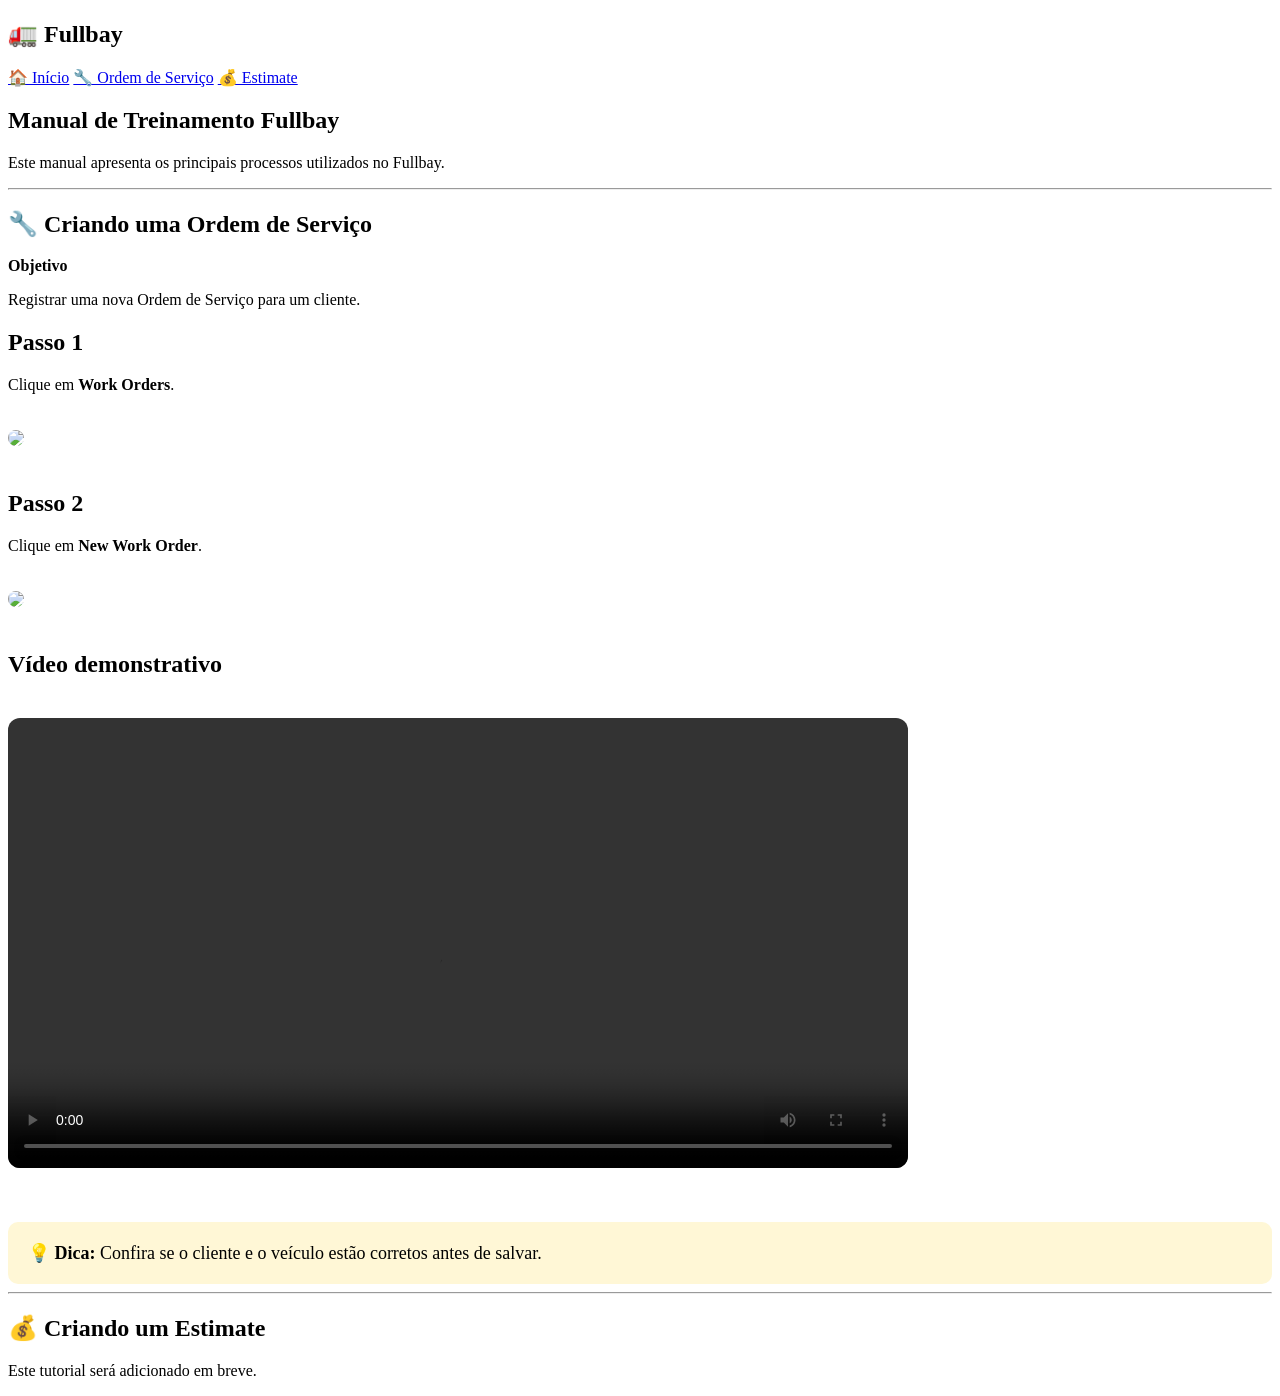
==== index.html @ 54d068c8 "Update index.html teste-gif" ====
<!DOCTYPE html>
<html lang="pt-BR">

<head>

    <meta charset="UTF-8">
    <meta name="viewport" content="width=device-width, initial-scale=1.0">

    <title>Manual Fullbay</title>

    <link rel="stylesheet" href="css/style.css">

</head>

<body>

    <aside class="sidebar">

        <h2>🚛 Fullbay</h2>

        <nav>

            <a href="#inicio">🏠 Início</a>

            <a href="#ordem-servico">🔧 Ordem de Serviço</a>

            <a href="#estimate">💰 Estimate</a>

        </nav>

    </aside>


    <main>

        <section id="inicio">

            <h1>Manual de Treinamento Fullbay</h1>

            <p>
                Este manual apresenta os principais processos utilizados no Fullbay.
            </p>

            <hr>

        </section>



        <section id="ordem-servico">

            <h1>🔧 Criando uma Ordem de Serviço</h1>

            <p><strong>Objetivo</strong></p>

            <p>
                Registrar uma nova Ordem de Serviço para um cliente.
            </p>

            <h2>Passo 1</h2>

            <p>
                Clique em <strong>Work Orders</strong>.
            </p>

            <img src="C:\Users\barba\Videos\Gravações de Tela\Gravações-Manual-FB-Estimate\29.06\Word-Order-Etapa1-Passo1.gif" class="tutorial-img">

            <h2>Passo 2</h2>

            <p>
                Clique em <strong>New Work Order</strong>.
            </p>

            <img src="imagens/new-work-order.gif" class="tutorial-img">

            <h2>Vídeo demonstrativo</h2>

            <video controls class="tutorial-video">

                <source src="videos/1.mp4" type="video/mp4">

            </video>

            <div class="tip">

                💡 <strong>Dica:</strong>

                Confira se o cliente e o veículo estão corretos antes de salvar.

            </div>

            <hr>

        </section>



        <section id="estimate">

            <h1>💰 Criando um Estimate</h1>

            <p>

                Este tutorial será adicionado em breve.

            </p>

        </section>

    </main>

</body>

</html>
---- css/style.css ----
.box{

background:white;

padding:20px;

border-radius:12px;

margin:20px 0;

box-shadow:0 2px 8px #ddd;

}



.tutorial-img{

max-width:900px;

width:100%;

border-radius:10px;

margin:20px 0;

}



.tip{

background:#fff7d6;

padding:20px;

border-radius:10px;

margin-top:30px;

font-size:18px;

}

.tutorial-video{

    width:100%;

    max-width:900px;

    border-radius:12px;

    margin:20px 0;

}
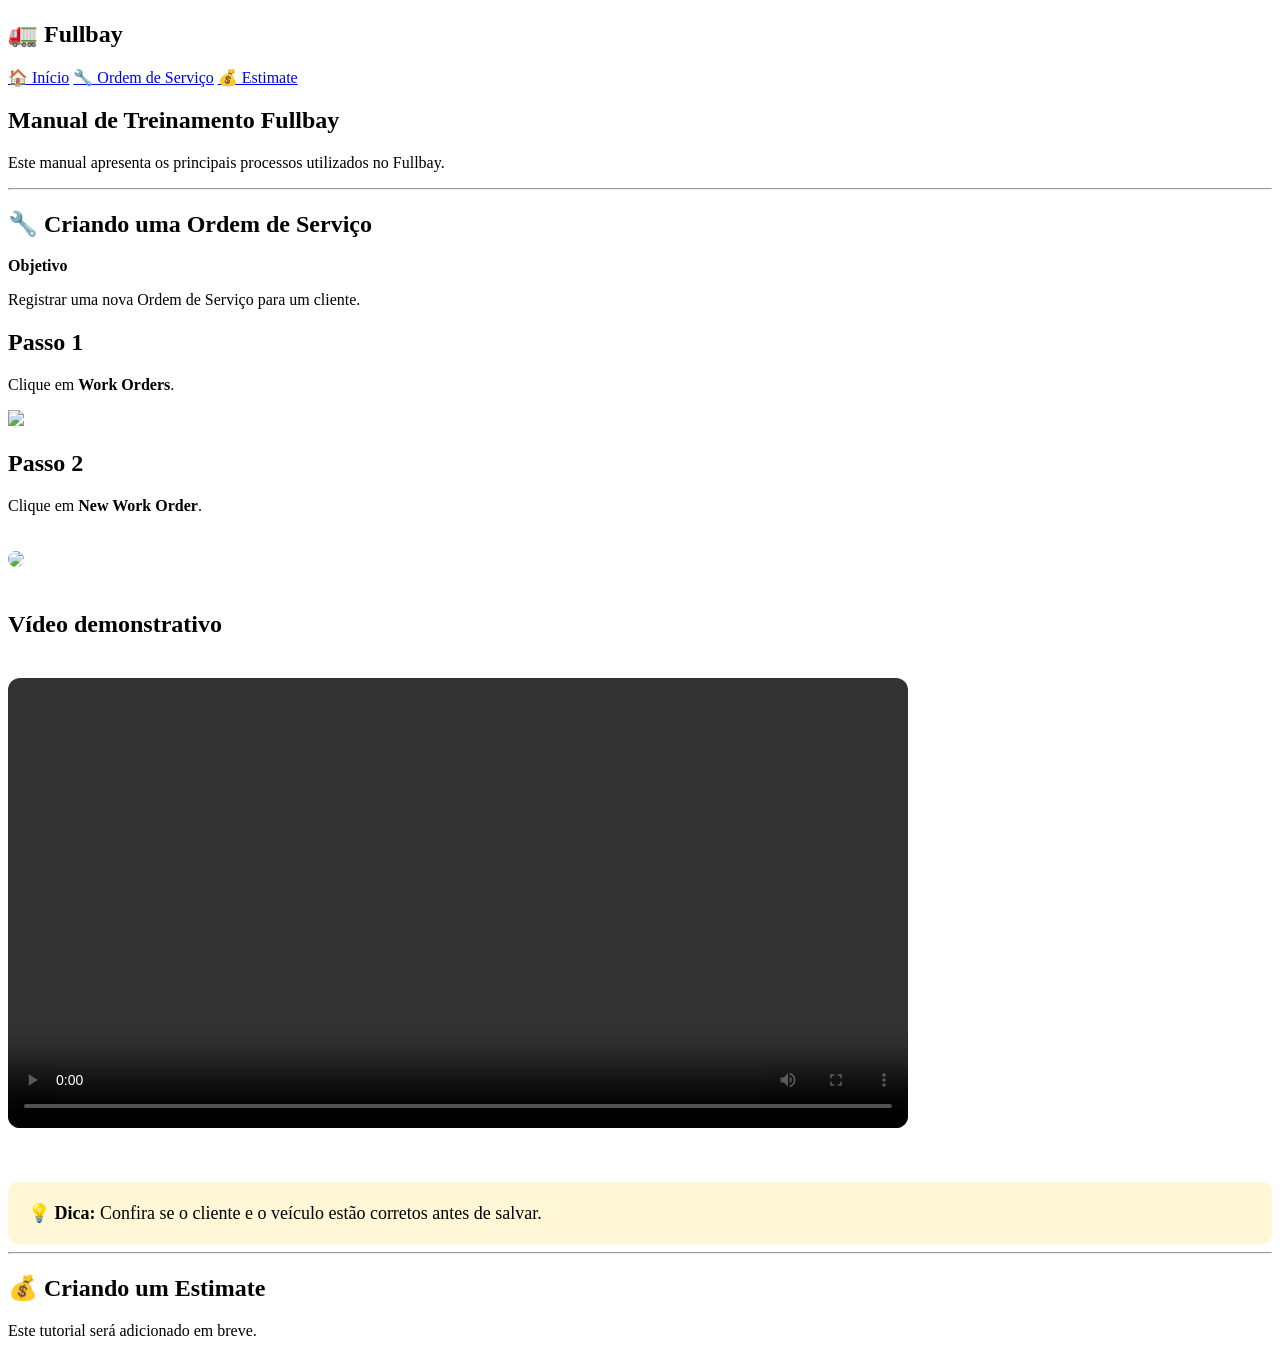
==== commit 34ffd9b0: "teste-imagem" ====
--- a/index.html
+++ b/index.html
@@ -63,7 +63,7 @@
                 Clique em <strong>Work Orders</strong>.
             </p>
 
-            <img src="C:\Users\barba\Videos\Gravações de Tela\Gravações-Manual-FB-Estimate\29.06\Word-Order-Etapa1-Passo1.gif" class="tutorial-img">
+            <img src="C:\Users\barba\OneDrive\Desktop\BRDiesel\Tutorial\manual-software\images\1.1.png">
 
             <h2>Passo 2</h2>
 
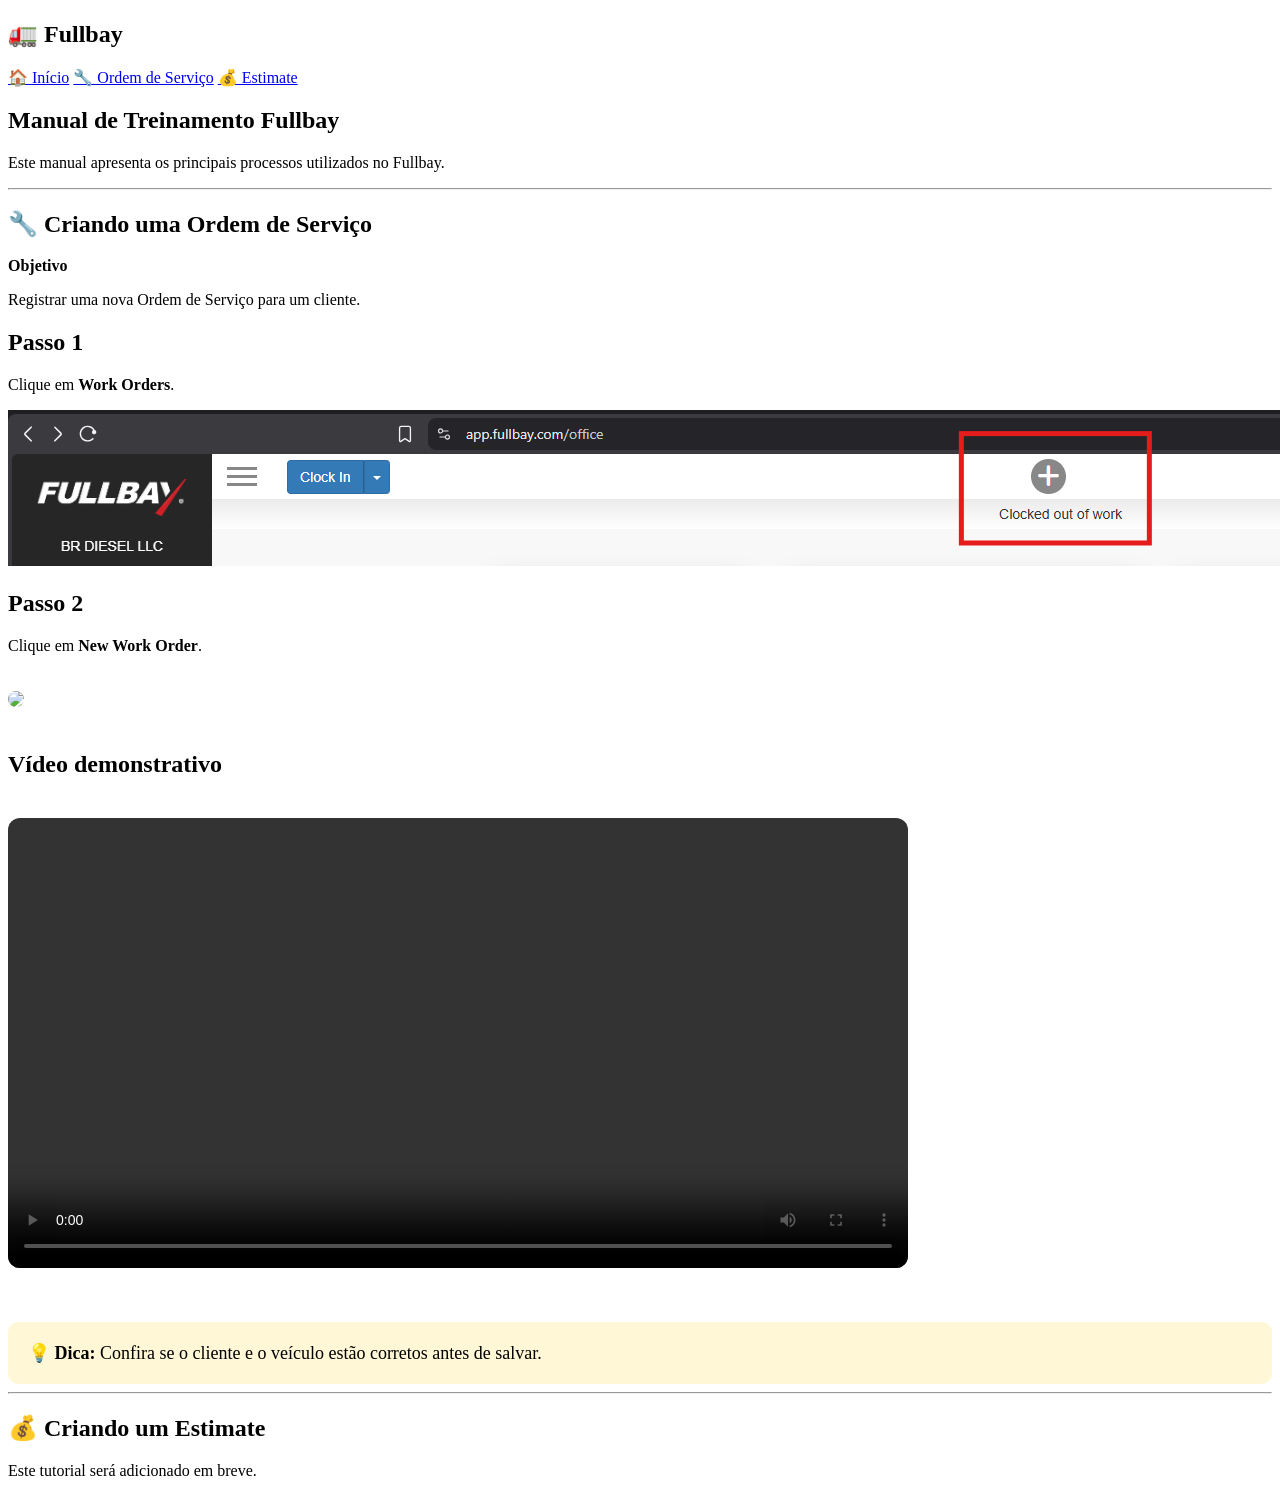
==== commit 2b9f4ec9: "Update index.html teste-print-2" ====
--- a/index.html
+++ b/index.html
@@ -63,7 +63,7 @@
                 Clique em <strong>Work Orders</strong>.
             </p>
 
-            <img src="C:\Users\barba\OneDrive\Desktop\BRDiesel\Tutorial\manual-software\images\1.1.png">
+            <img src="\images\1.1.png">
 
             <h2>Passo 2</h2>
 
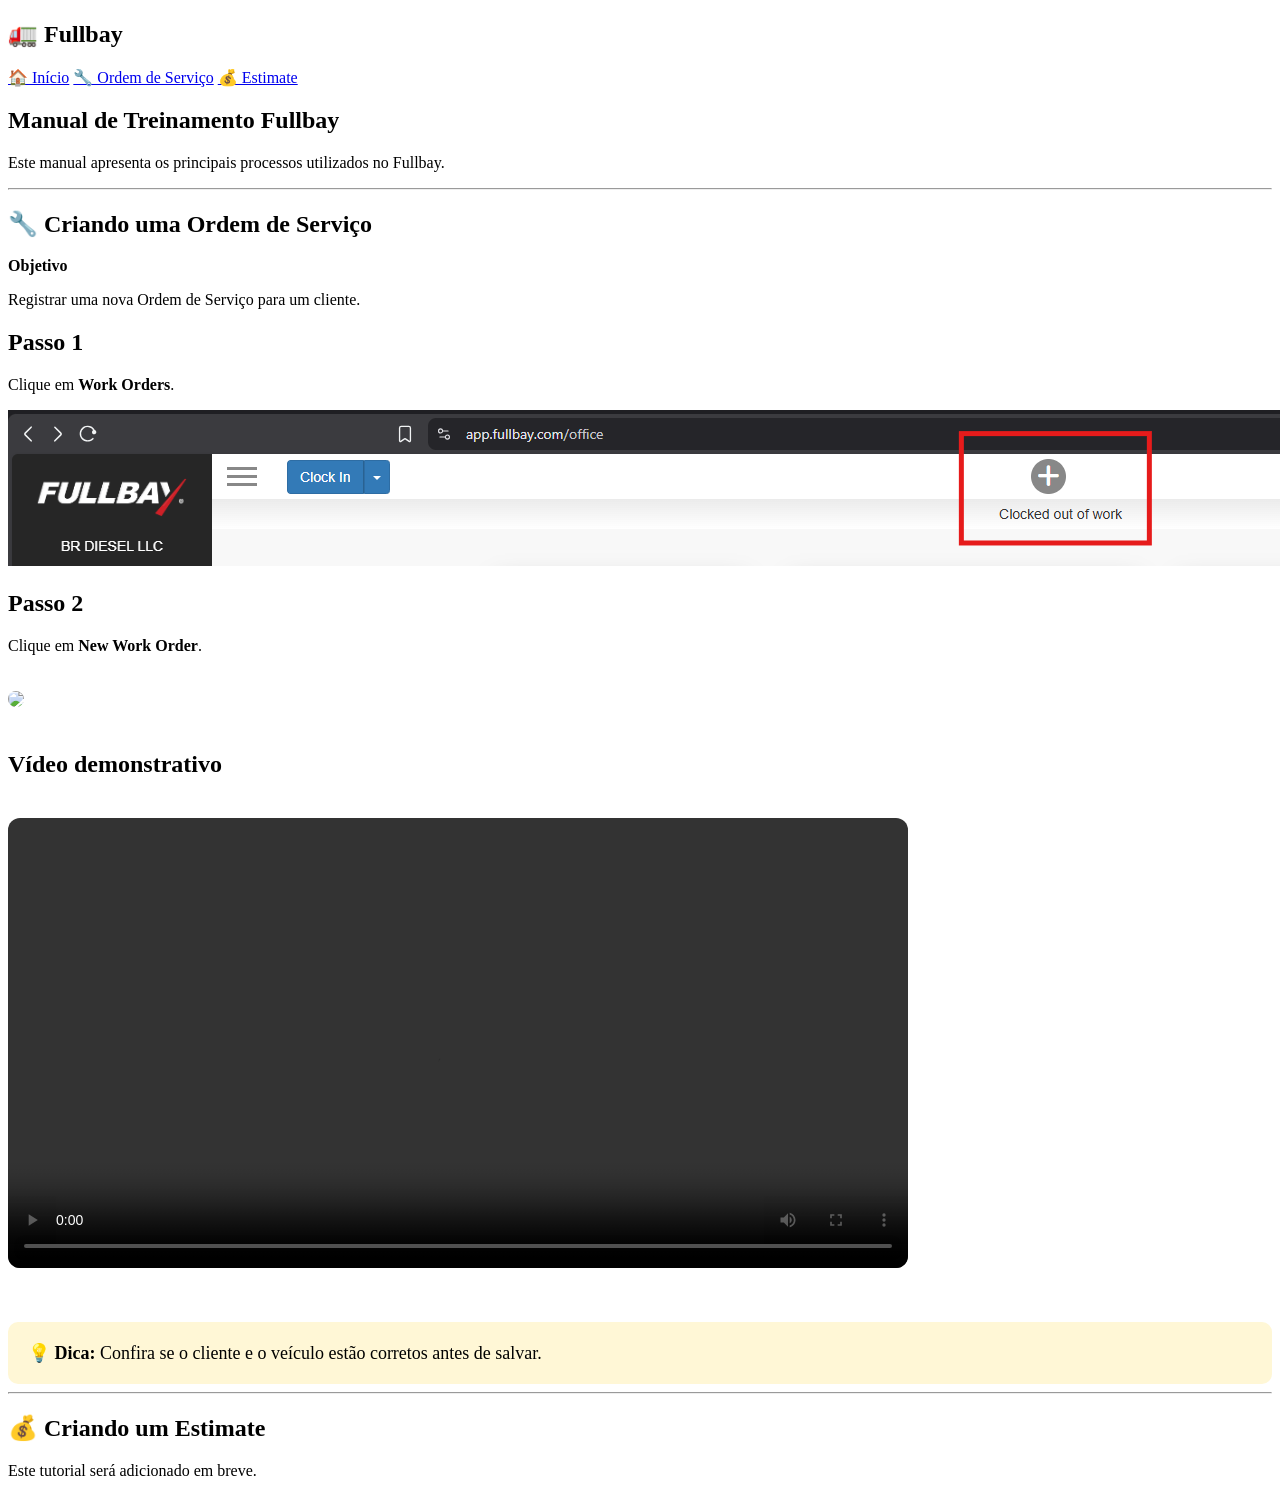
==== commit b2c984f4: "Update index.html" ====
--- a/index.html
+++ b/index.html
@@ -63,7 +63,7 @@
                 Clique em <strong>Work Orders</strong>.
             </p>
 
-            <img src="\images\1.1.png">
+            <img src="images\1.1.png">
 
             <h2>Passo 2</h2>
 
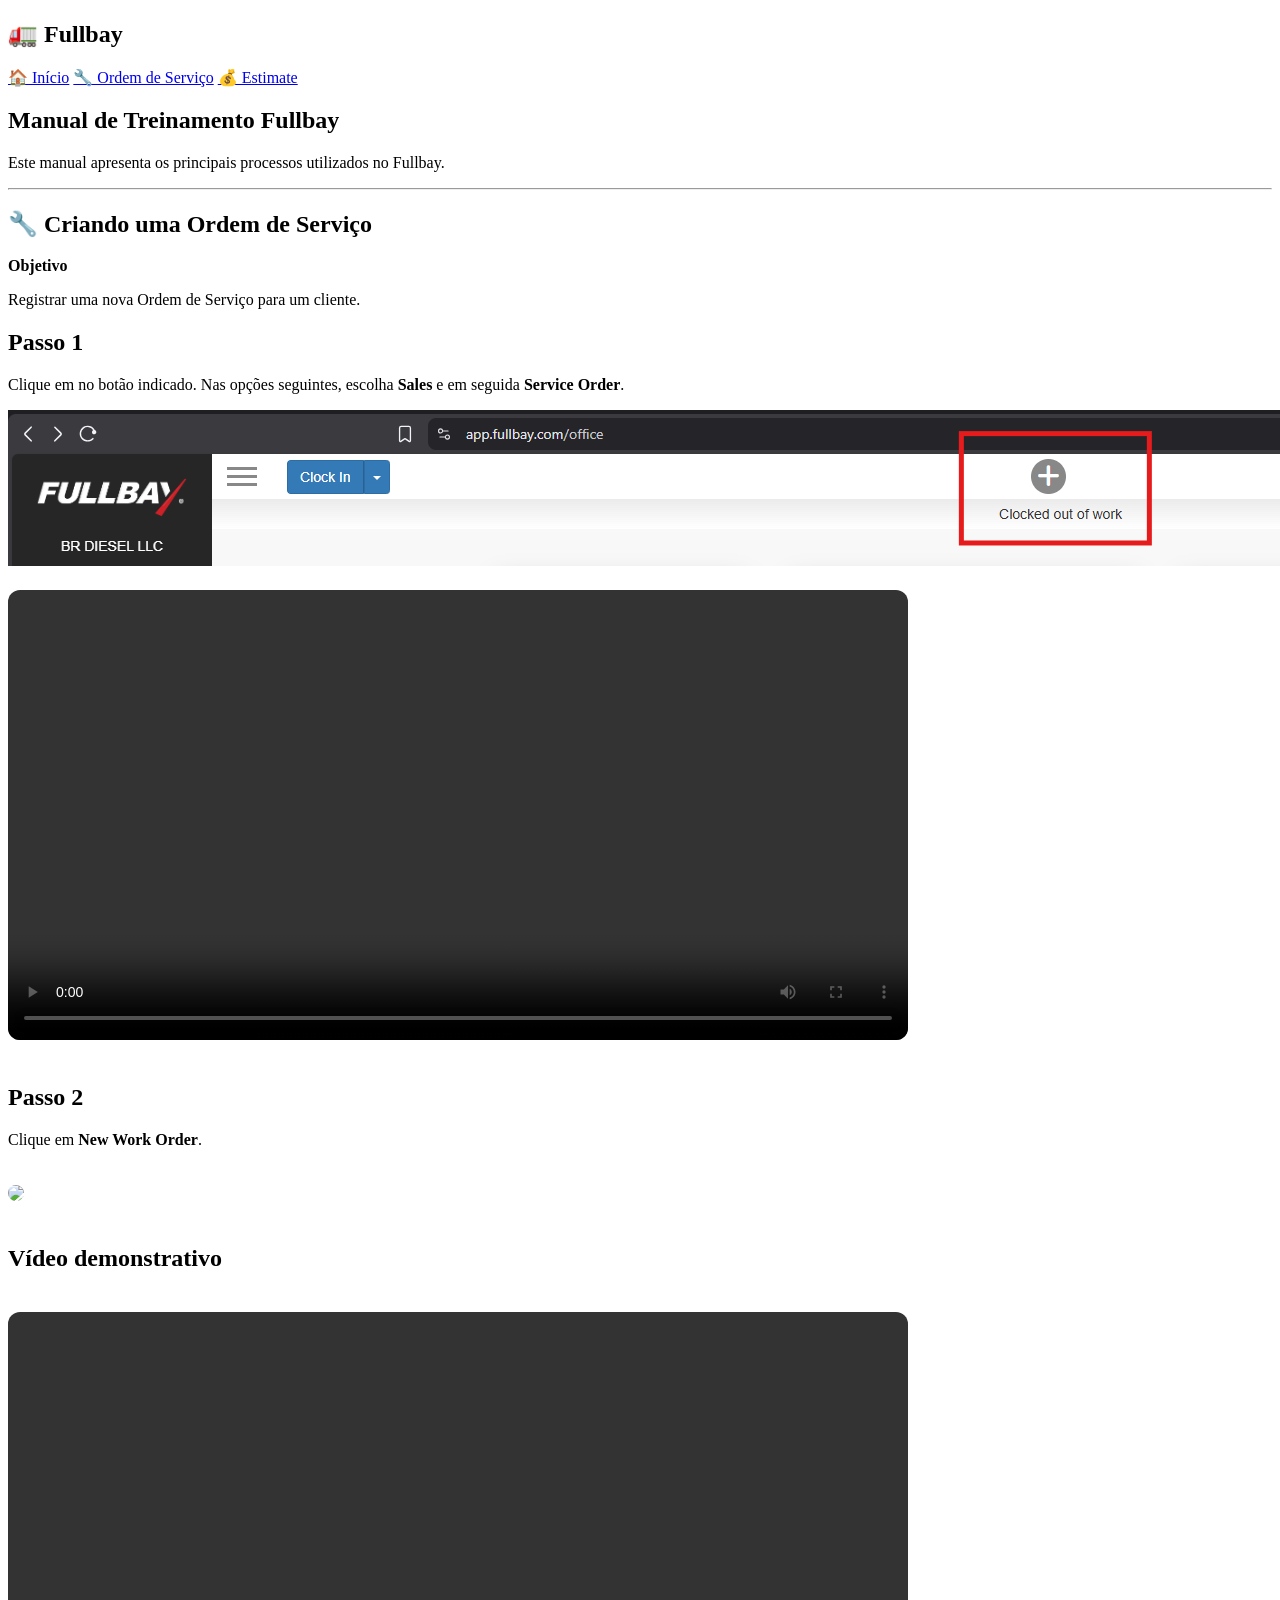
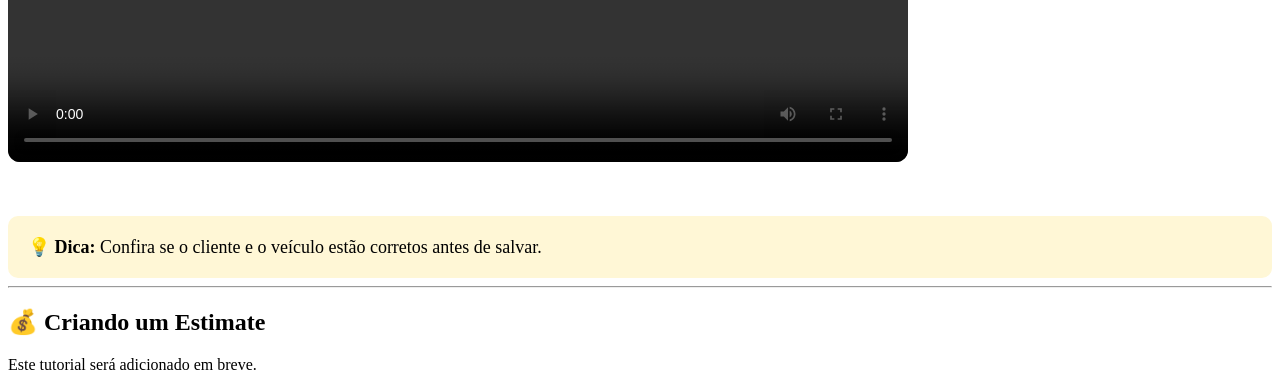
==== commit c3aa1f81: "Etapa 1 - Teste de Vídeo" ====
--- a/index.html
+++ b/index.html
@@ -60,10 +60,17 @@
             <h2>Passo 1</h2>
 
             <p>
-                Clique em <strong>Work Orders</strong>.
+                Clique em no botão indicado.
+                Nas opções seguintes, escolha <strong>Sales</strong> e em seguida <strong>Service Order</strong>.
             </p>
 
             <img src="images\1.1.png">
+            
+            <video controls class="tutorial-video">
+
+                <source src="videos/Etapa1-Passo1.mp4" type="video/mp4">
+
+            </video>
 
             <h2>Passo 2</h2>
 
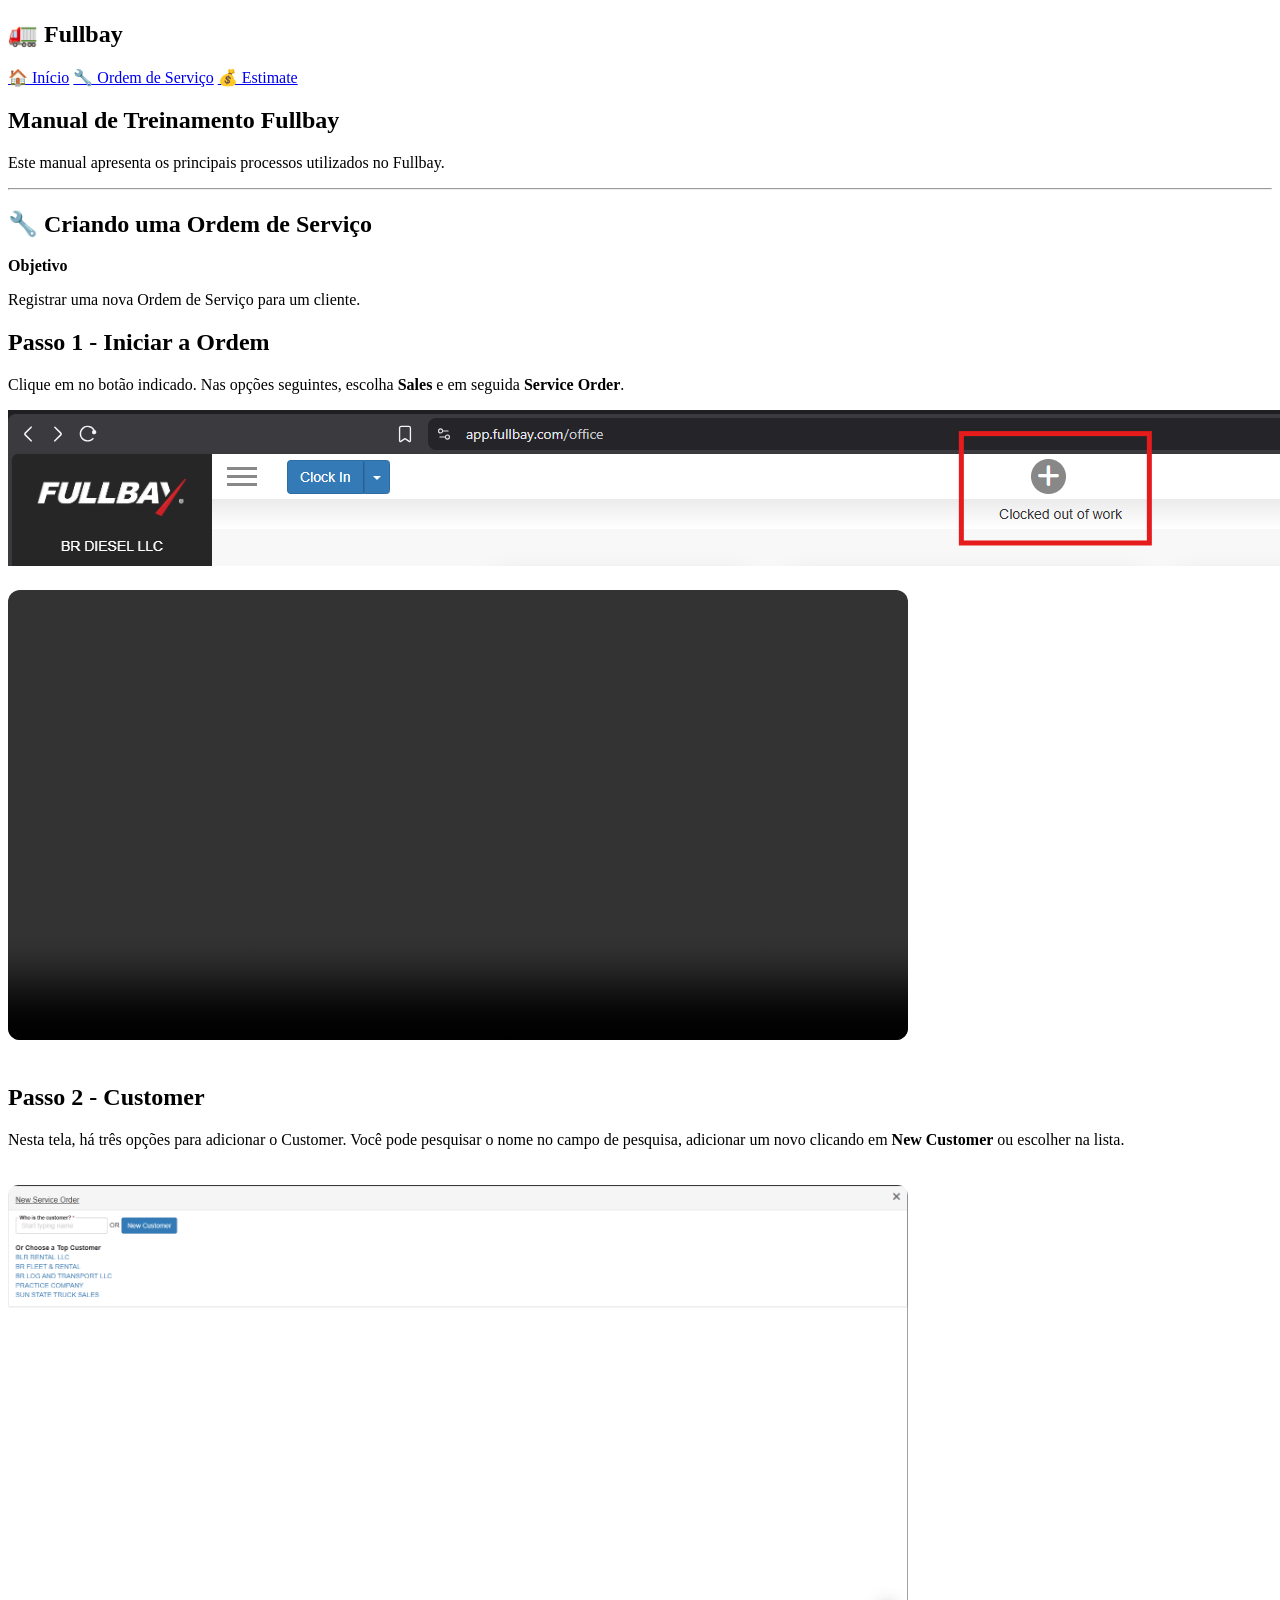
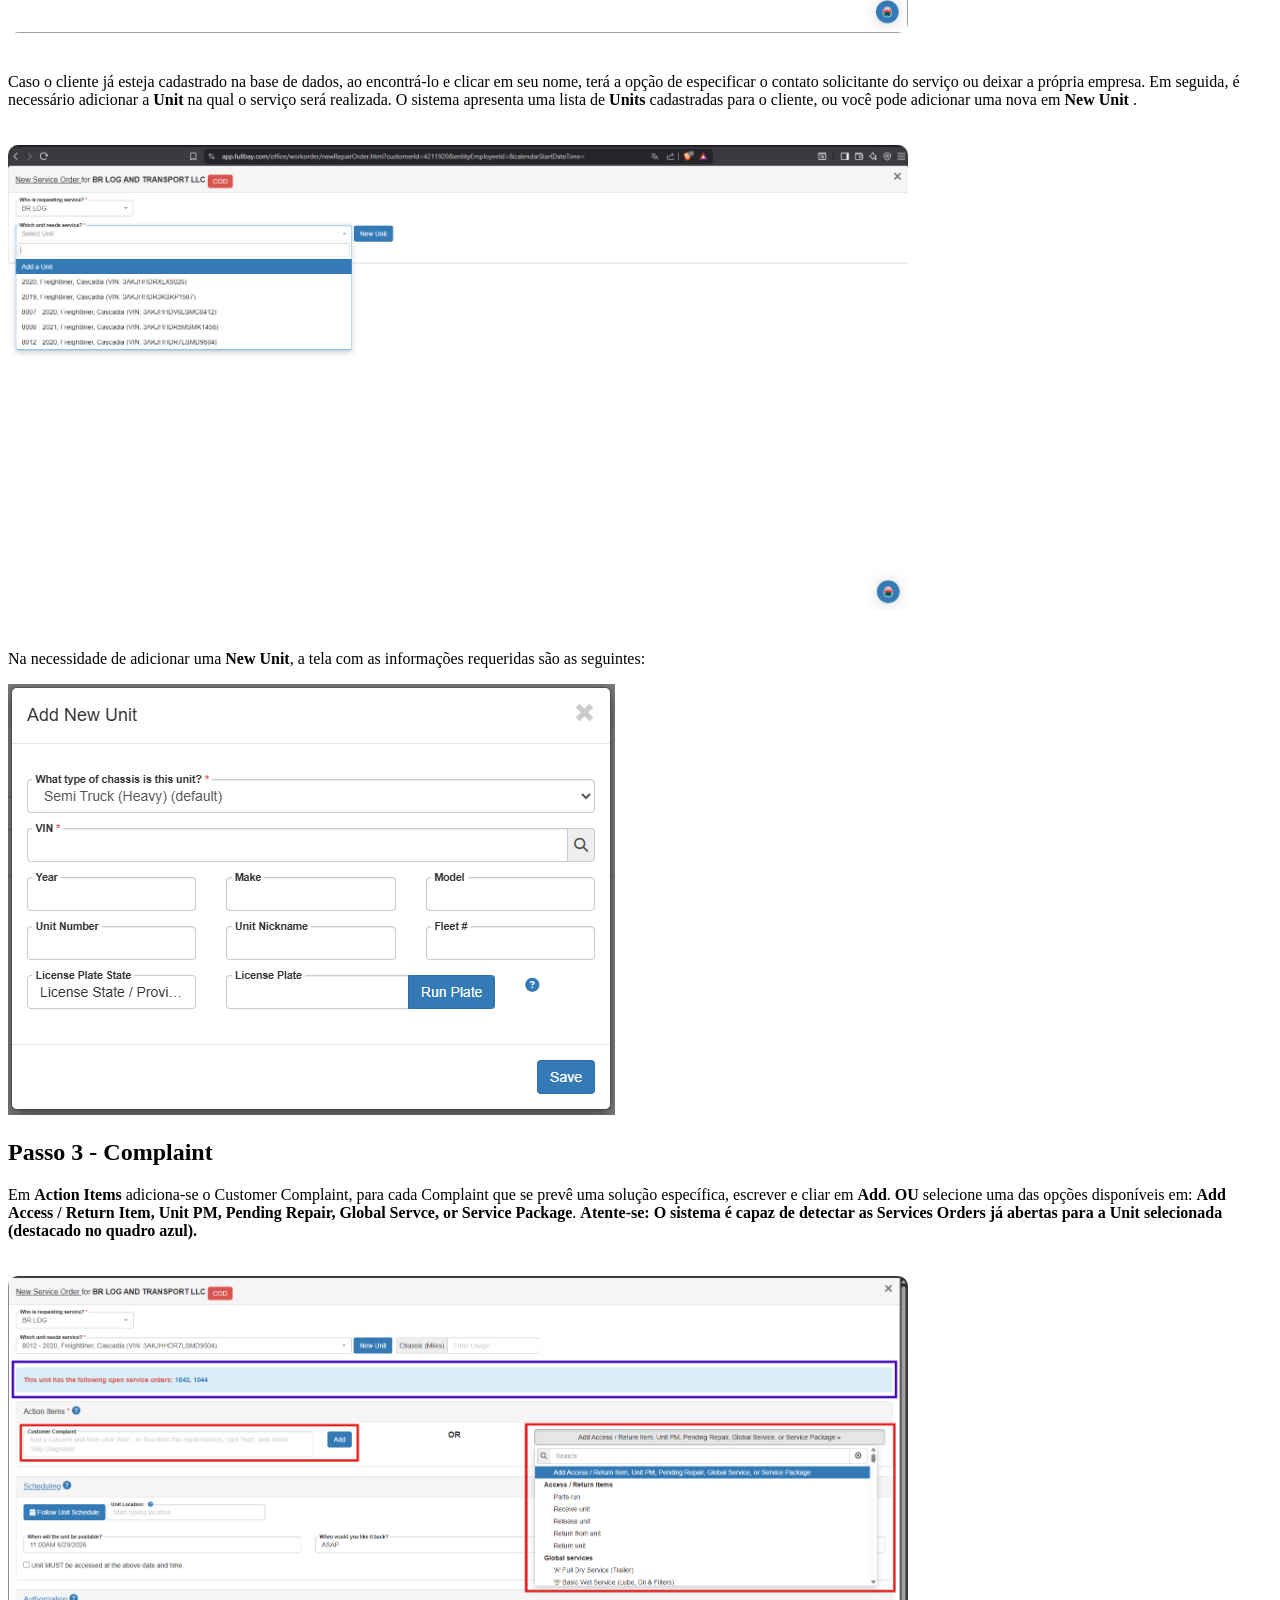
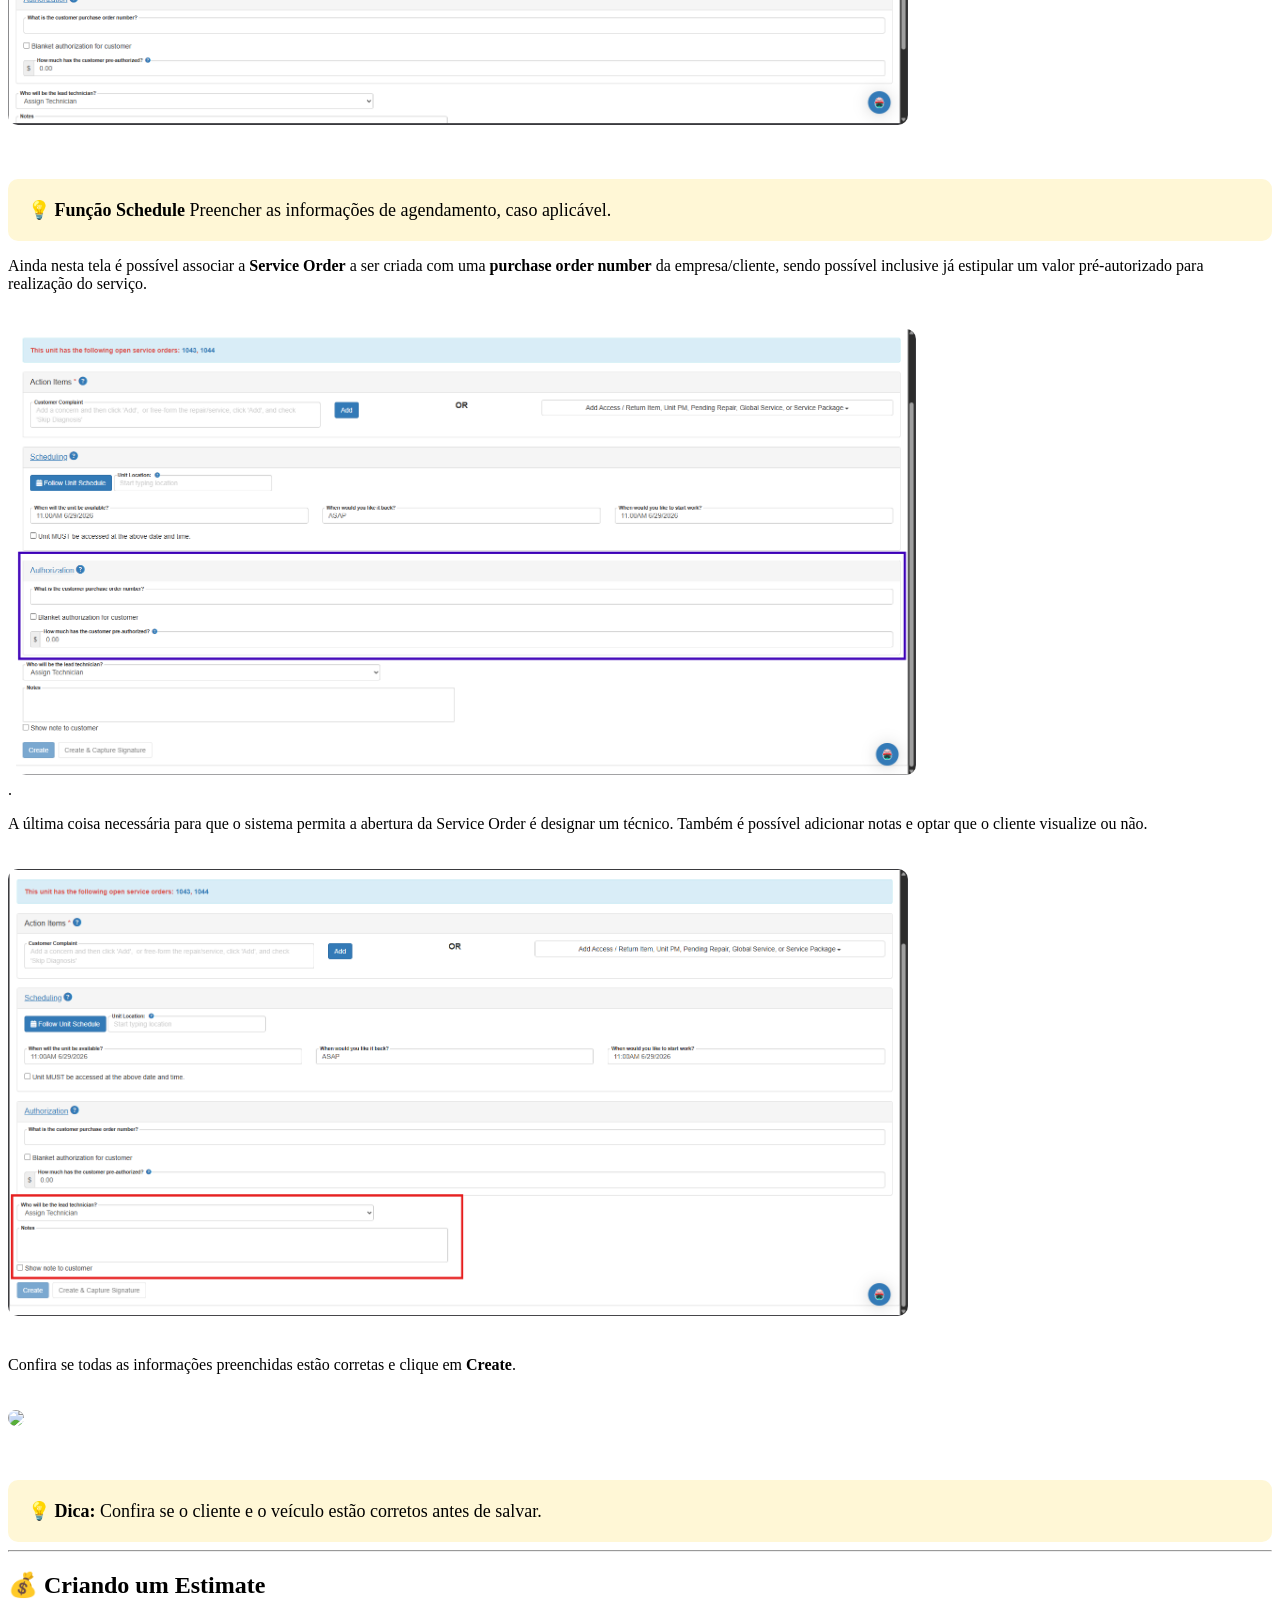
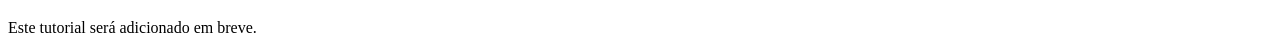
==== commit dc8ea119: "service-order-1" ====
--- a/index.html
+++ b/index.html
@@ -57,7 +57,8 @@
                 Registrar uma nova Ordem de Serviço para um cliente.
             </p>
 
-            <h2>Passo 1</h2>
+
+            <h2>Passo 1 - Iniciar a Ordem </h2>
 
             <p>
                 Clique em no botão indicado.
@@ -72,21 +73,65 @@
 
             </video>
 
-            <h2>Passo 2</h2>
+
+            <h2>Passo 2 - Customer</h2>
 
             <p>
-                Clique em <strong>New Work Order</strong>.
+                Nesta tela, há três opções para adicionar o Customer. Você pode pesquisar o nome no campo de pesquisa, adicionar um novo clicando em <strong>New Customer</strong> ou escolher na lista.
             </p>
 
-            <img src="imagens/new-work-order.gif" class="tutorial-img">
+            <img src="images\2.1.png" class="tutorial-img">
 
-            <h2>Vídeo demonstrativo</h2>
+            <p>
+                Caso o cliente já esteja cadastrado na base de dados, ao encontrá-lo e clicar em seu nome, terá a opção de especificar o contato solicitante do serviço ou deixar a própria empresa.
+                Em seguida, é necessário adicionar a <strong>Unit</strong> na qual o serviço será realizada.
+                O sistema apresenta uma lista de <strong>Units</strong> cadastradas para o cliente, ou você pode adicionar uma nova em <strong> New Unit </strong>.  
+            </p>
 
-            <video controls class="tutorial-video">
+            <img src="images\2.2.png" class="tutorial-img">
 
-                <source src="videos/1.mp4" type="video/mp4">
+            <p>Na necessidade de adicionar uma <strong>New Unit</strong>, a tela com as informações requeridas são as seguintes:</p>
 
-            </video>
+            <img src="images\2.3.png" class="tutorial0img">
+
+
+            <h2>Passo 3 - Complaint</h2>
+
+            <p>
+                Em <strong>Action Items</strong> adiciona-se o Customer Complaint, para cada Complaint que se prevê uma solução específica, escrever e cliar em <strong>Add</strong>.
+                <strong>OU</strong> selecione uma das opções disponíveis em: <strong> Add Access / Return Item, Unit PM, Pending Repair, Global Servce, or Service Package</strong>.
+                <strong>Atente-se: O sistema é capaz de detectar as Services Orders já abertas para a Unit selecionada (destacado no quadro azul).</strong>
+            </p>
+
+            <img src="images\2.4.png" class="tutorial-img">
+            
+ 
+            <div class="tip">
+
+                💡 <strong>Função Schedule</strong>
+
+                Preencher as informações de agendamento, caso aplicável.
+
+            </div>
+            
+            <p>Ainda nesta tela é possível associar a <strong>Service Order</strong> a ser criada com uma <strong>purchase order number</strong> da empresa/cliente, sendo possível inclusive já estipular um valor pré-autorizado para realização do serviço.</p>.
+            <img src="images/2.5.png" class="tutorial-img">
+
+            <p>
+                A última coisa necessária para que o sistema permita a abertura da Service Order é designar um técnico.
+                Também é possível adicionar notas e optar que o cliente visualize ou não.
+            </p>
+            <img src="images/2.6.png" class="tutorial-img">
+
+            <p>Confira se todas as informações preenchidas estão corretas e clique em <strong>Create</strong>.</p>
+            <img src="'images/2.7.png" class="tutorial-img">
+
+            <h2></h2>
+
+
+
+
+
 
             <div class="tip">
 
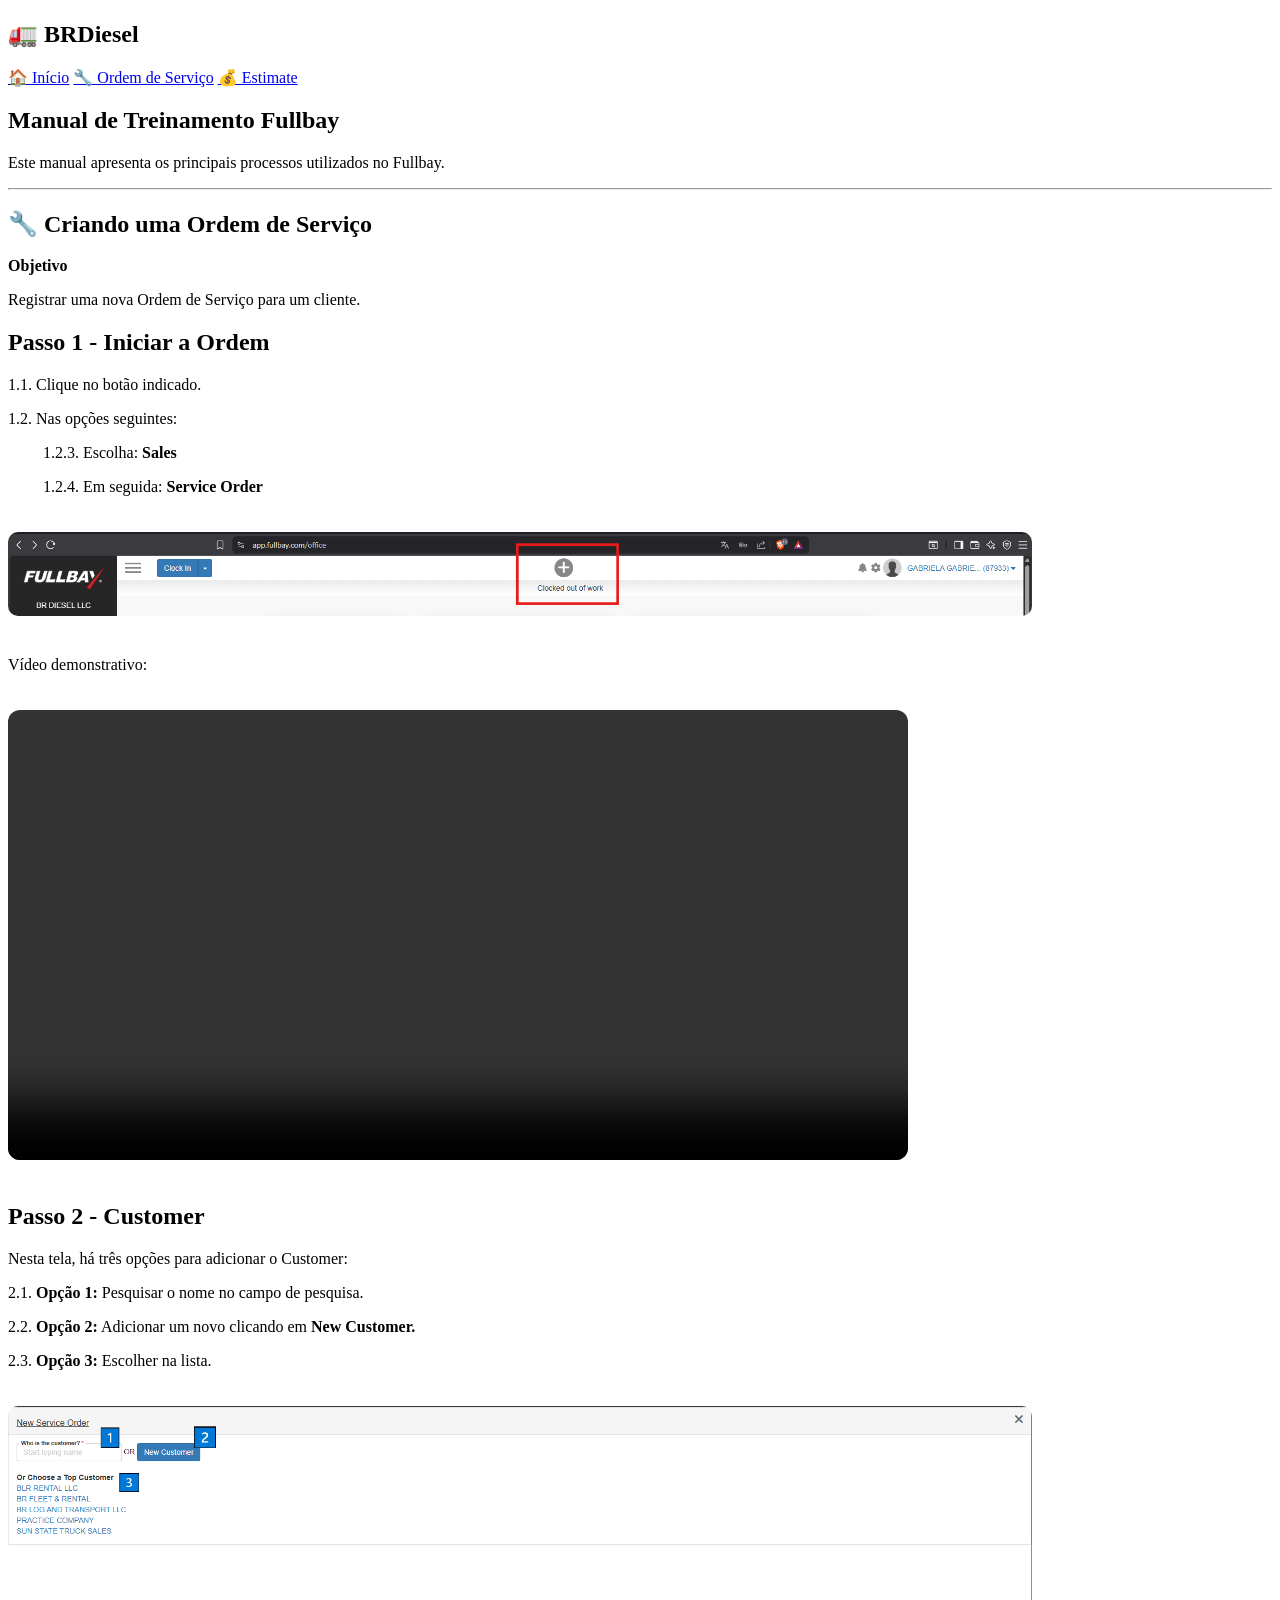
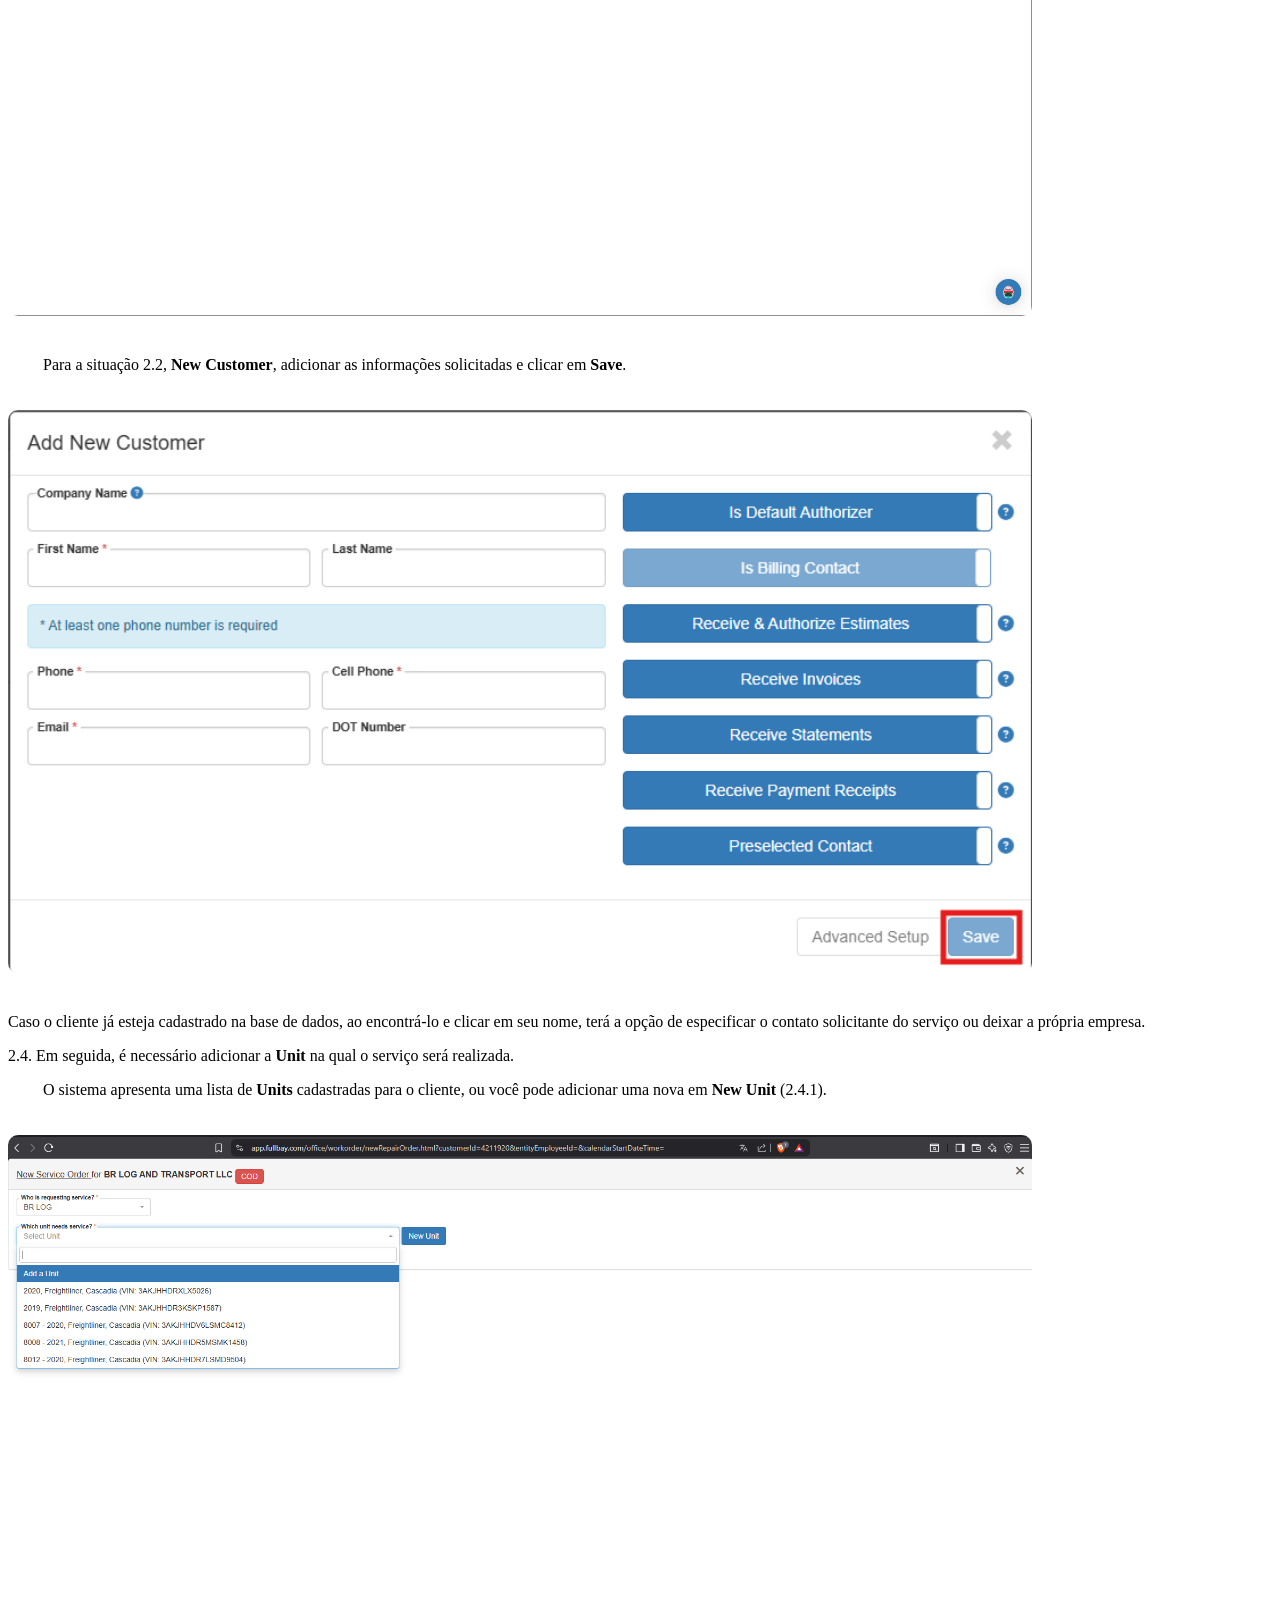
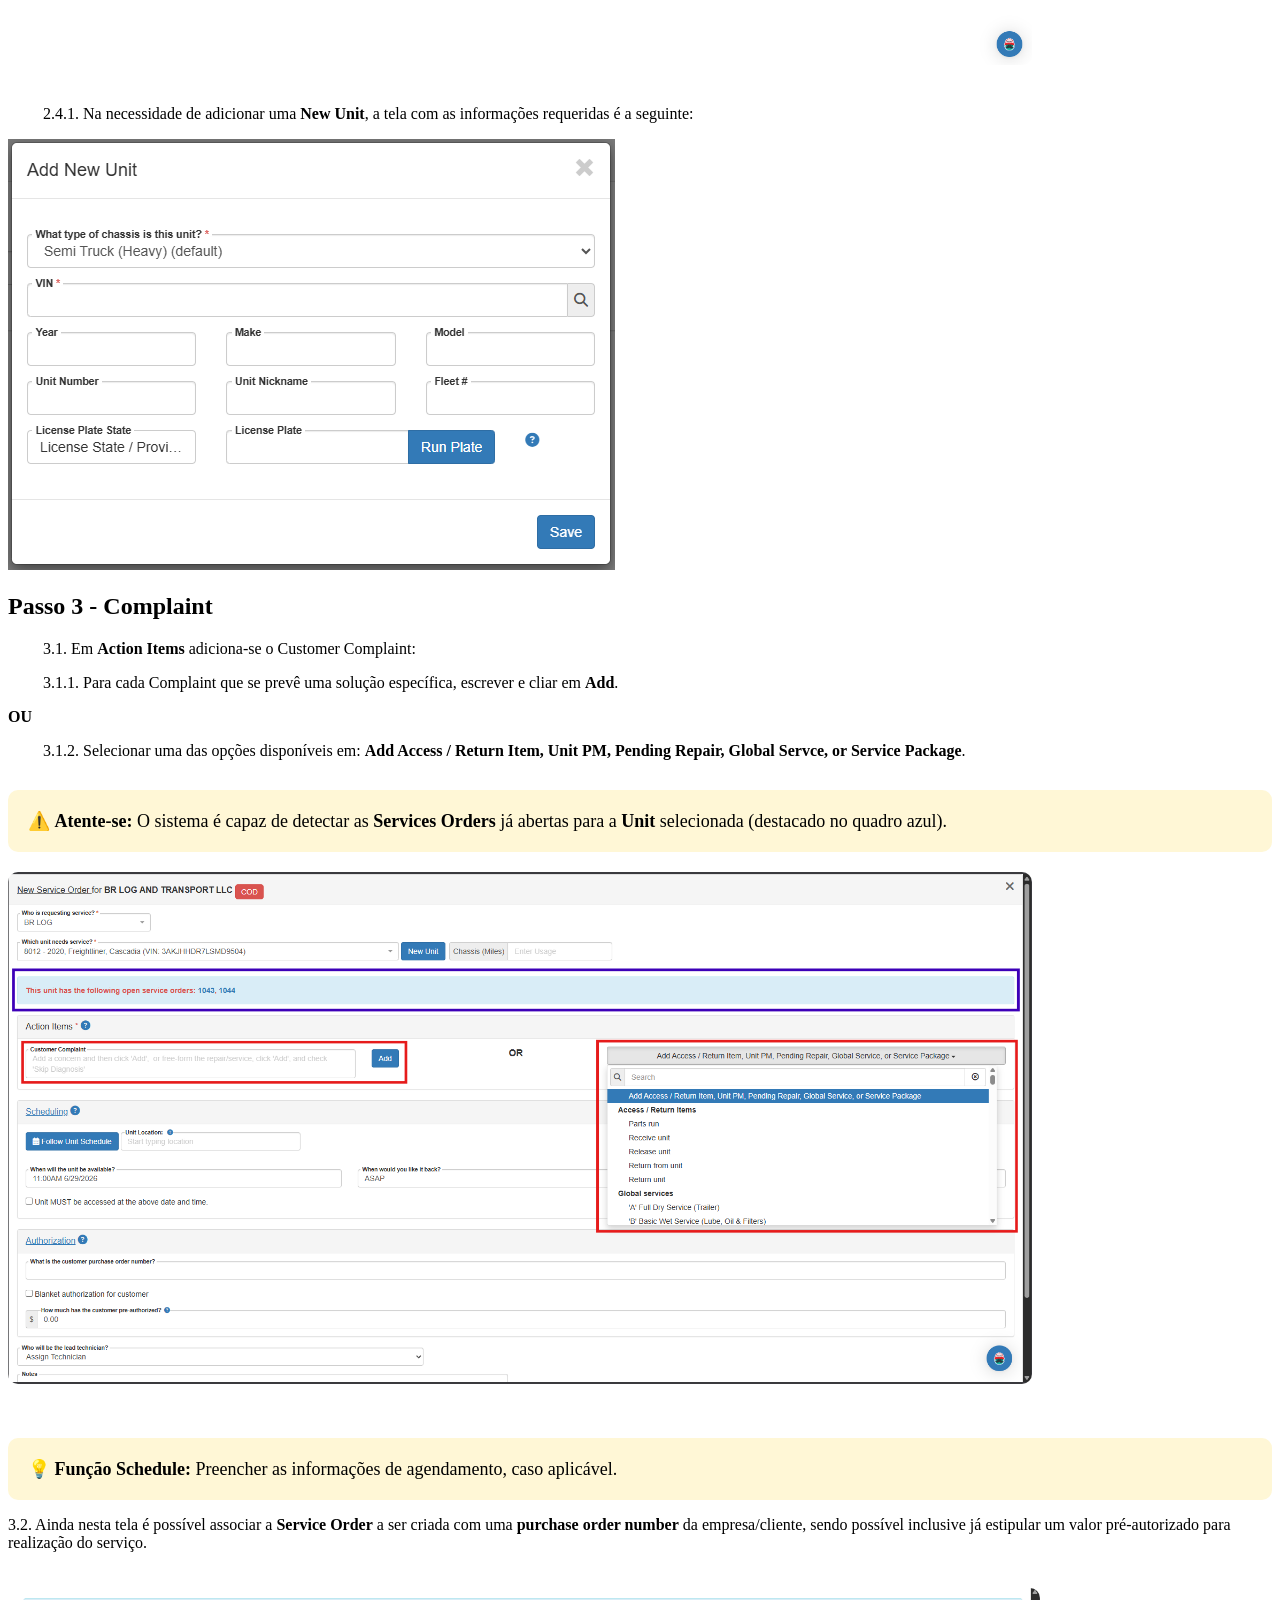
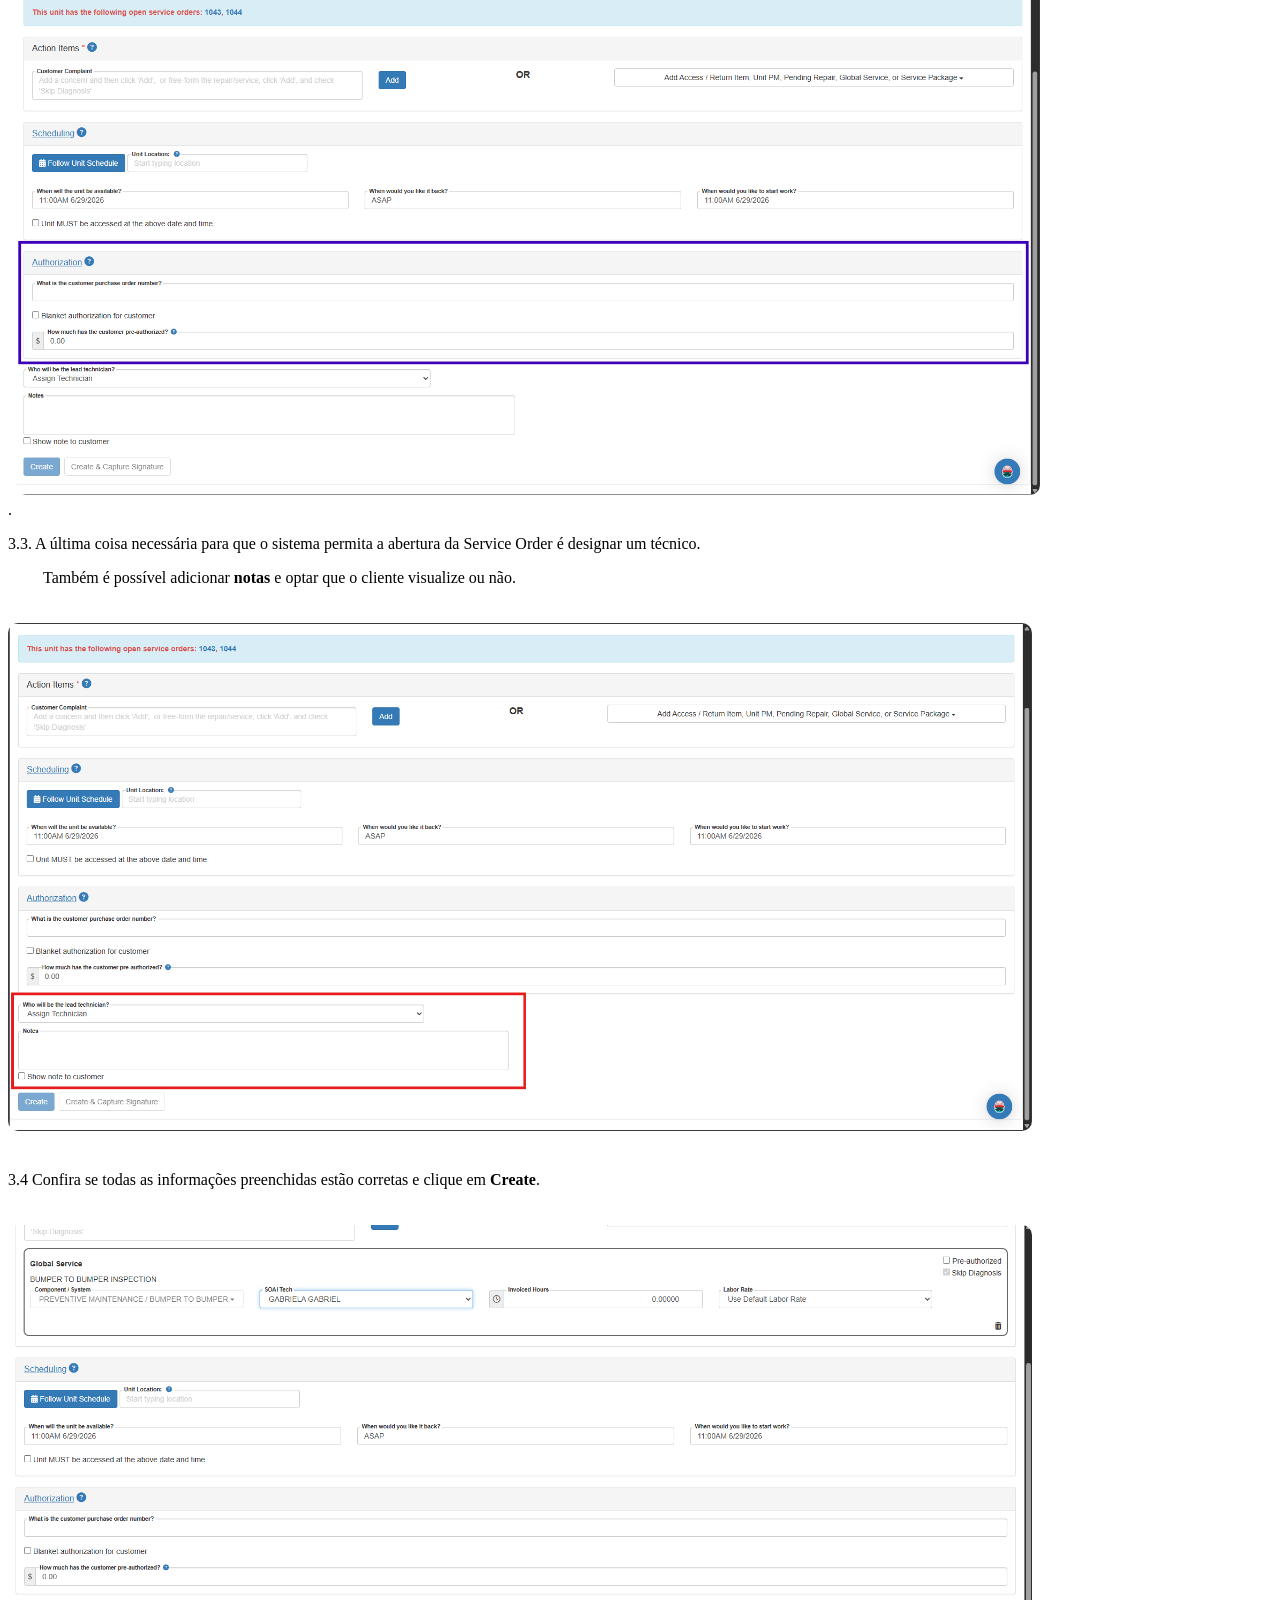
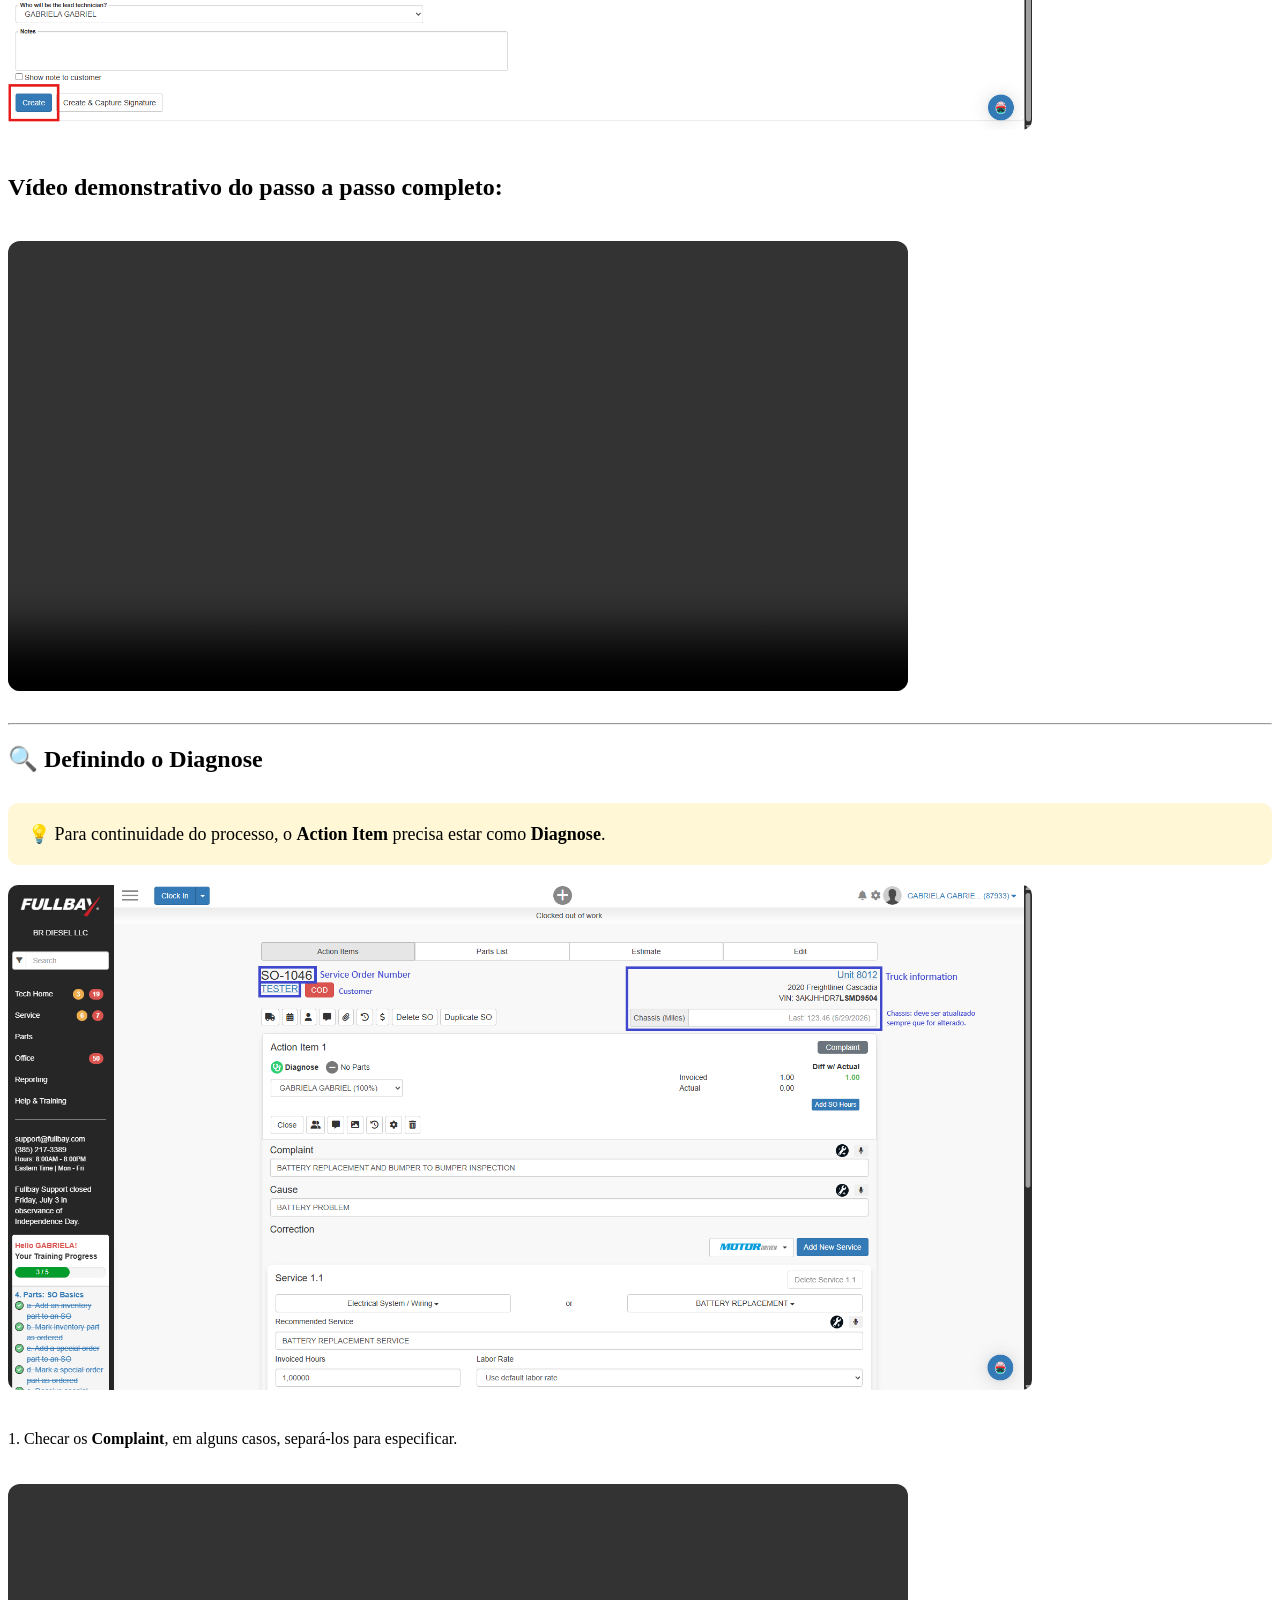
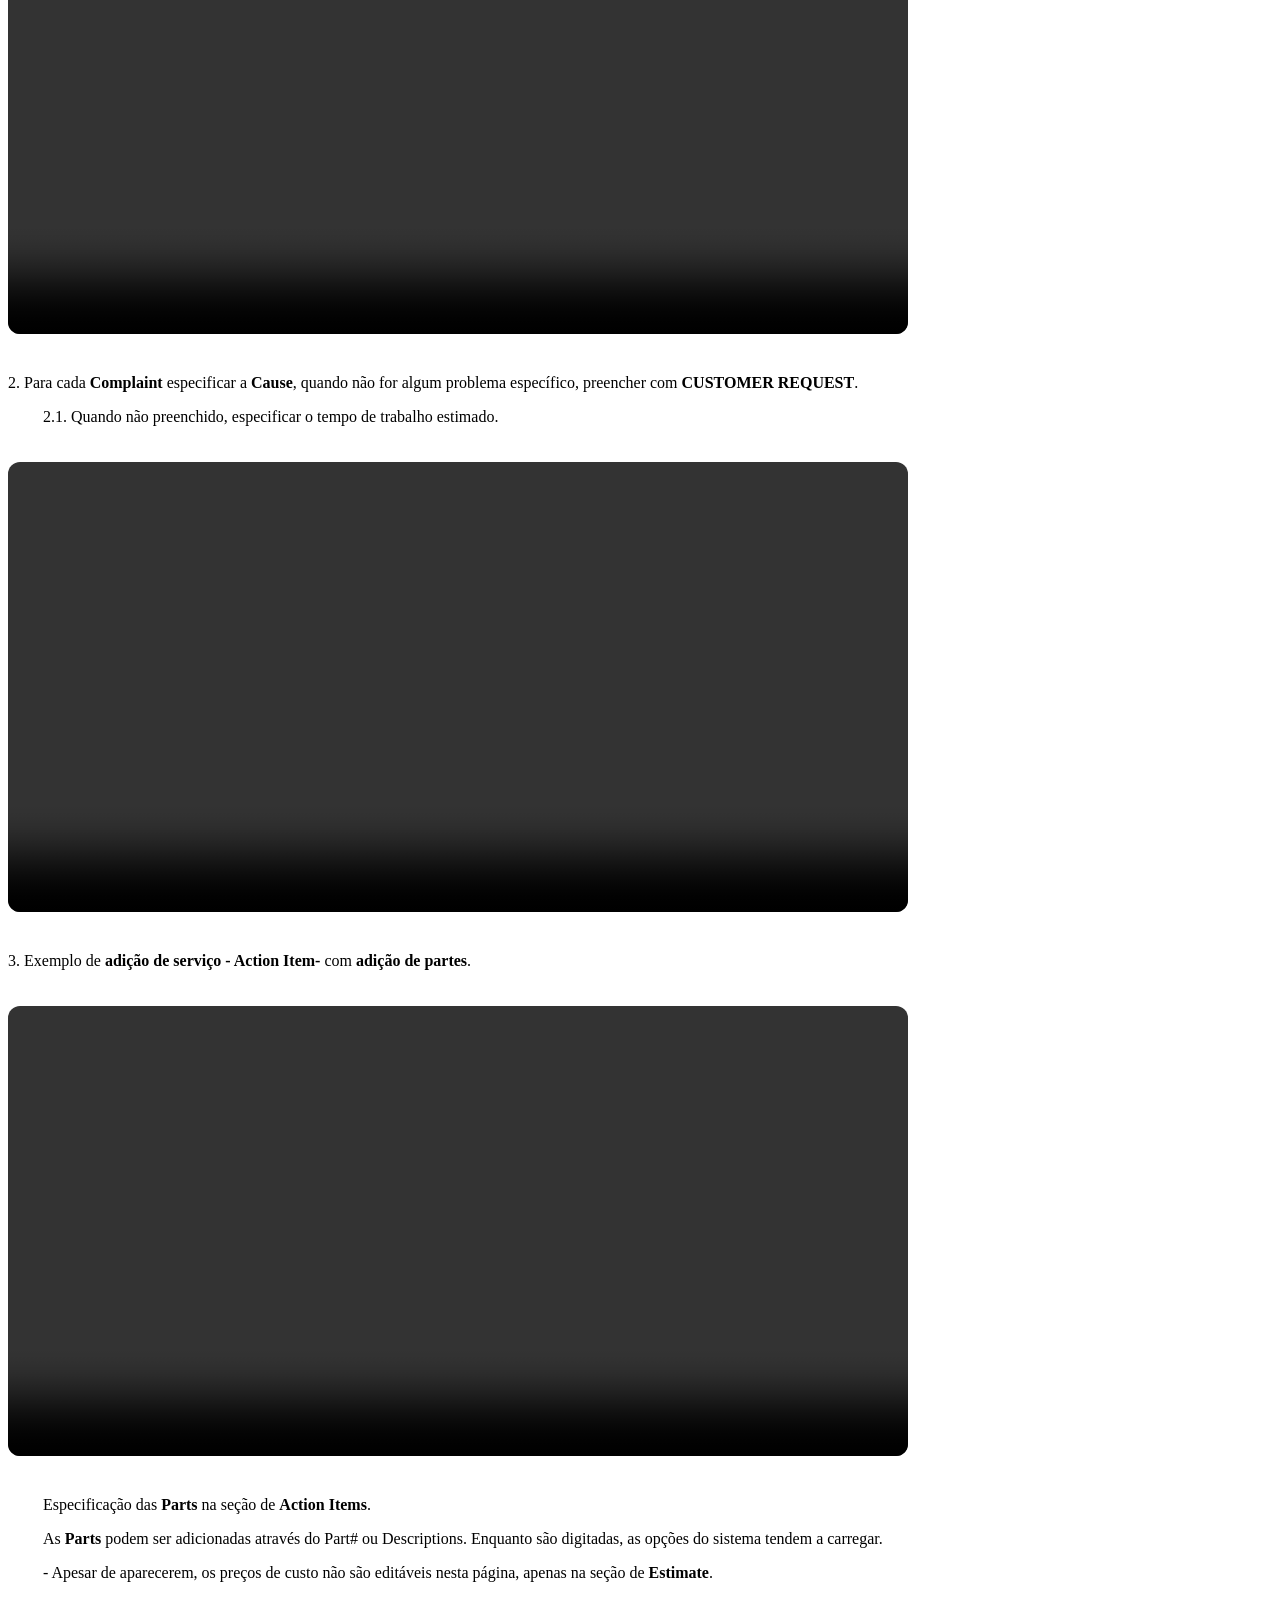
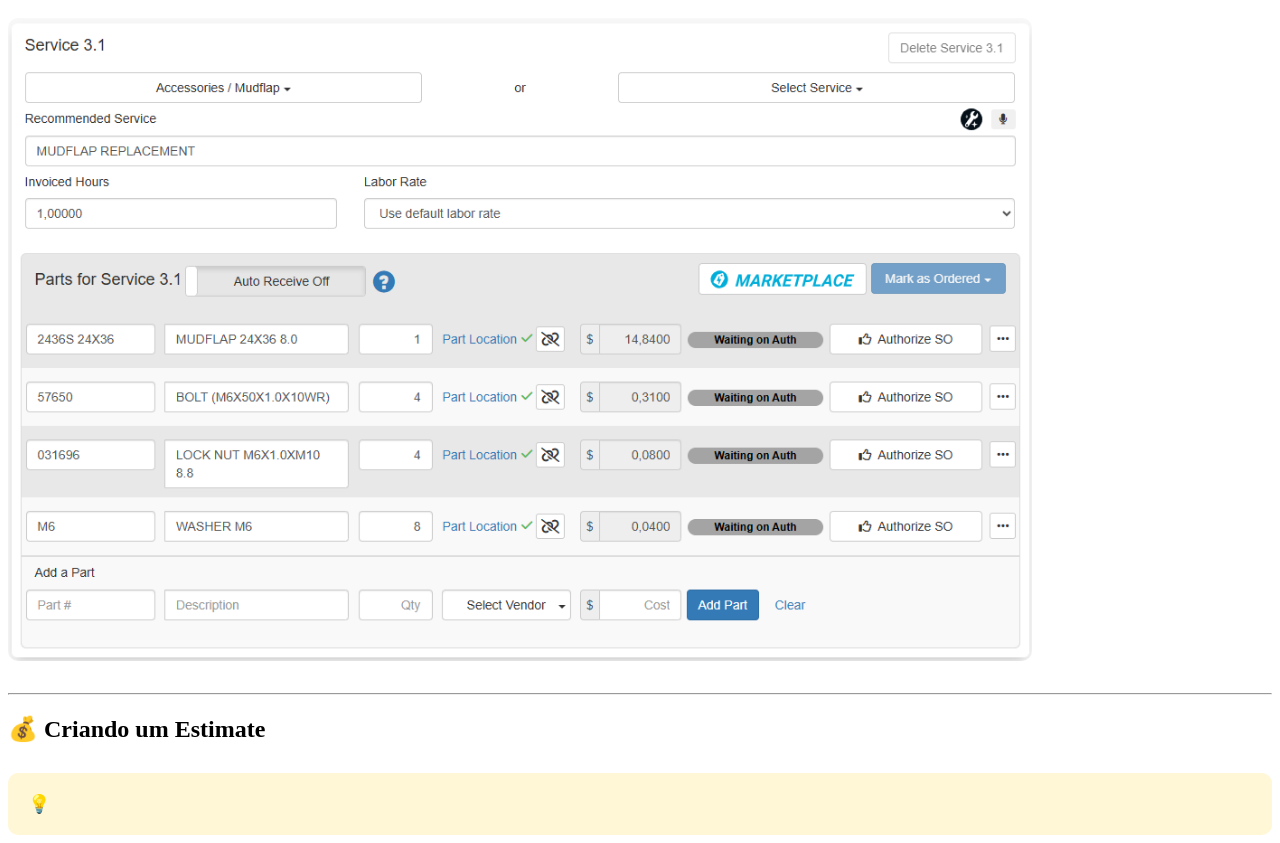
==== commit aa39c986: "index and diagnose section" ====
--- a/index.html
+++ b/index.html
@@ -16,7 +16,7 @@
 
     <aside class="sidebar">
 
-        <h2>🚛 Fullbay</h2>
+        <h2>🚛 BRDiesel</h2>
 
         <nav>
 
@@ -58,14 +58,33 @@
             </p>
 
 
-            <h2>Passo 1 - Iniciar a Ordem </h2>
-
-            <p>
-                Clique em no botão indicado.
-                Nas opções seguintes, escolha <strong>Sales</strong> e em seguida <strong>Service Order</strong>.
-            </p>
-
-            <img src="images\1.1.png">
+            <div class="passo">
+
+                <h2>Passo 1 - Iniciar a Ordem</h2>
+
+                <p>
+                    1.1. Clique no botão indicado.
+                </p>
+
+                <p>
+                    1.2. Nas opções seguintes:
+                </p>
+
+                <p class="subpasso">
+                    1.2.3. Escolha: <strong>Sales</strong>
+                </p>
+
+                <p class="subpasso">
+                    1.2.4. Em seguida: <strong>Service Order</strong>
+                </p>
+
+            </div>
+
+
+            <img src="images/1.1.png" class="tutorial-img">
+
+
+            <p> Vídeo demonstrativo:</p>
             
             <video controls class="tutorial-video">
 
@@ -77,88 +96,167 @@
             <h2>Passo 2 - Customer</h2>
 
             <p>
-                Nesta tela, há três opções para adicionar o Customer. Você pode pesquisar o nome no campo de pesquisa, adicionar um novo clicando em <strong>New Customer</strong> ou escolher na lista.
-            </p>
-
-            <img src="images\2.1.png" class="tutorial-img">
+                Nesta tela, há três opções para adicionar o Customer: 
+            </p>
+            <p class = "passo">
+                2.1. <strong>Opção 1:</strong> Pesquisar o nome no campo de pesquisa.
+            </p>
+            <p class = "passo">
+                2.2. <strong>Opção 2:</strong> Adicionar um novo clicando em <strong>New Customer.</strong>
+            </p>    
+            <p class = "passo">
+                2.3. <strong>Opção 3:</strong> Escolher na lista.
+            </p>
+
+            <img src="images/2.1.png" class="tutorial-img">
+
+            <p class="subpasso"> Para a situação 2.2, <strong>New Customer</strong>, adicionar as informações solicitadas e clicar em <strong>Save</strong>.</p>
+
+            <img src="images/cad.-cliente.png" class="tutorial-img">
 
             <p>
                 Caso o cliente já esteja cadastrado na base de dados, ao encontrá-lo e clicar em seu nome, terá a opção de especificar o contato solicitante do serviço ou deixar a própria empresa.
-                Em seguida, é necessário adicionar a <strong>Unit</strong> na qual o serviço será realizada.
-                O sistema apresenta uma lista de <strong>Units</strong> cadastradas para o cliente, ou você pode adicionar uma nova em <strong> New Unit </strong>.  
+                
+            <p class="passo"> 
+            2.4. Em seguida, é necessário adicionar a <strong>Unit</strong> na qual o serviço será realizada. 
+            </p>
+
+            <p class="subpasso">
+                O sistema apresenta uma lista de <strong>Units</strong> cadastradas para o cliente, ou você pode adicionar uma nova em <strong> New Unit </strong> (2.4.1).
             </p>
 
             <img src="images\2.2.png" class="tutorial-img">
 
-            <p>Na necessidade de adicionar uma <strong>New Unit</strong>, a tela com as informações requeridas são as seguintes:</p>
+            <p class="subpasso">
+                2.4.1. Na necessidade de adicionar uma <strong>New Unit</strong>, a tela com as informações requeridas é a seguinte:
+            </p>
 
             <img src="images\2.3.png" class="tutorial0img">
 
 
             <h2>Passo 3 - Complaint</h2>
 
-            <p>
-                Em <strong>Action Items</strong> adiciona-se o Customer Complaint, para cada Complaint que se prevê uma solução específica, escrever e cliar em <strong>Add</strong>.
-                <strong>OU</strong> selecione uma das opções disponíveis em: <strong> Add Access / Return Item, Unit PM, Pending Repair, Global Servce, or Service Package</strong>.
-                <strong>Atente-se: O sistema é capaz de detectar as Services Orders já abertas para a Unit selecionada (destacado no quadro azul).</strong>
-            </p>
+            <p class="subpasso">
+                3.1. Em <strong>Action Items</strong> adiciona-se o Customer Complaint:
+                <p class='subpasso'>
+                     3.1.1. Para cada Complaint que se prevê uma solução específica, escrever e cliar em <strong>Add</strong>. 
+                </p>
+            <p>
+                <strong>OU</strong> 
+                <p class='subpasso'>
+                    3.1.2. Selecionar uma das opções disponíveis em: <strong> Add Access / Return Item, Unit PM, Pending Repair, Global Servce, or Service Package</strong>.
+                </p> 
+
+            <div class="tip">
+                 ⚠️ <strong>Atente-se:</strong> O sistema é capaz de detectar as <strong> Services Orders</strong> já abertas para a <strong>Unit</strong> selecionada (destacado no quadro azul).
+            </div>
 
             <img src="images\2.4.png" class="tutorial-img">
-            
  
             <div class="tip">
 
-                💡 <strong>Função Schedule</strong>
+                💡 <strong>Função Schedule:</strong>
 
                 Preencher as informações de agendamento, caso aplicável.
 
             </div>
             
-            <p>Ainda nesta tela é possível associar a <strong>Service Order</strong> a ser criada com uma <strong>purchase order number</strong> da empresa/cliente, sendo possível inclusive já estipular um valor pré-autorizado para realização do serviço.</p>.
+            <p class ="passo"> 3.2. Ainda nesta tela é possível associar a <strong>Service Order</strong> a ser criada com uma <strong>purchase order number</strong> da empresa/cliente, sendo possível inclusive já estipular um valor pré-autorizado para realização do serviço.</p>.
             <img src="images/2.5.png" class="tutorial-img">
-
-            <p>
-                A última coisa necessária para que o sistema permita a abertura da Service Order é designar um técnico.
-                Também é possível adicionar notas e optar que o cliente visualize ou não.
+            
+            <p class="passo">
+               3.3. A última coisa necessária para que o sistema permita a abertura da Service Order é designar um técnico.
+            </p>
+            <p class="subpasso">
+                Também é possível adicionar <strong>notas</strong> e optar que o cliente visualize ou não.
             </p>
             <img src="images/2.6.png" class="tutorial-img">
 
-            <p>Confira se todas as informações preenchidas estão corretas e clique em <strong>Create</strong>.</p>
-            <img src="'images/2.7.png" class="tutorial-img">
-
-            <h2></h2>
-
-
-
-
-
+            <p class="Passo">3.4 Confira se todas as informações preenchidas estão corretas e clique em <strong>Create</strong>.</p>
+            <img src="images/2.7.png" class="tutorial-img">
+
+            <h2>Vídeo demonstrativo do passo a passo completo:</h2>
+            
+            <video controls class="tutorial-video">
+
+                <source src="videos/service-order.mp4" type="video/mp4">
+
+            </video>
+
+        </section>
+
+<hr>
+
+        <section id="diagnose">
+
+            <h1> 🔍 Definindo o Diagnose</h1>
+
+             <div class="tip">
+
+                 💡 Para continuidade do processo, o <strong>Action Item</strong> precisa estar como <strong>Diagnose</strong>.
+
+            </div>
+            <img src="images/diag-1.png" class="tutorial-img">
+
+            <p class="passo">
+               1. Checar os <strong>Complaint</strong>, em alguns casos, separá-los para especificar.
+            </p>
+            
+            <video controls class="tutorial-video">
+
+                <source src="videos/two-diagnoses.mp4" type="video/mp4">
+
+            </video>
+            
+            <p class="passo">
+                2. Para cada <strong>Complaint</strong> especificar a <strong>Cause</strong>, quando não for algum problema específico, preencher com <strong>CUSTOMER REQUEST</strong>.
+            </p>
+            <p class="subpasso">
+                2.1. Quando não preenchido, especificar o tempo de trabalho estimado.
+            </p>
+
+
+            <video controls class="tutorial-video">
+
+                <source src="videos/ex-cause.mp4" type="video/mp4">
+
+            </video>
+
+            <p class="passo">
+                3. Exemplo de <strong>adição de serviço - Action Item-</strong> com <strong>adição de partes</strong>.
+            </p>
+            <video controls class="tutorial-video">
+
+                <source src="videos/add-parts.mp4" type="video/mp4">
+
+            </video>
+
+            <p class="subpasso">
+                Especificação das <strong>Parts</strong> na seção de <strong>Action Items</strong>. 
+            </p>
+            <p class="subpasso">
+                As <strong>Parts</strong> podem ser adicionadas através do Part# ou Descriptions. Enquanto são digitadas, as opções do sistema tendem a carregar.
+            </p>
+            <p class="subpasso">
+                - Apesar de aparecerem, os preços de custo não são editáveis nesta página, apenas na seção de <strong>Estimate</strong>.
+            </p>
+            <img src="images/parts-diagnose.png" class="tutorial-img">
+
+</section>
+
+<hr>
+        <section id="estimate">
+
+            <h1>💰 Criando um Estimate</h1>
 
             <div class="tip">
 
-                💡 <strong>Dica:</strong>
-
-                Confira se o cliente e o veículo estão corretos antes de salvar.
-
-            </div>
-
-            <hr>
+                💡 
+
+            </div>
 
         </section>
 
-
-
-        <section id="estimate">
-
-            <h1>💰 Criando um Estimate</h1>
-
-            <p>
-
-                Este tutorial será adicionado em breve.
-
-            </p>
-
-        </section>
-
     </main>
 
 </body>
--- a/css/style.css
+++ b/css/style.css
@@ -16,7 +16,7 @@
 
 .tutorial-img{
 
-max-width:900px;
+max-width:1024px;
 
 width:100%;
 
@@ -52,4 +52,12 @@
 
     margin:20px 0;
 
+}
+
+.passos p{
+    margin: 8px 0;
+}
+
+.subpasso {
+    margin-left: 35px !important;
 }
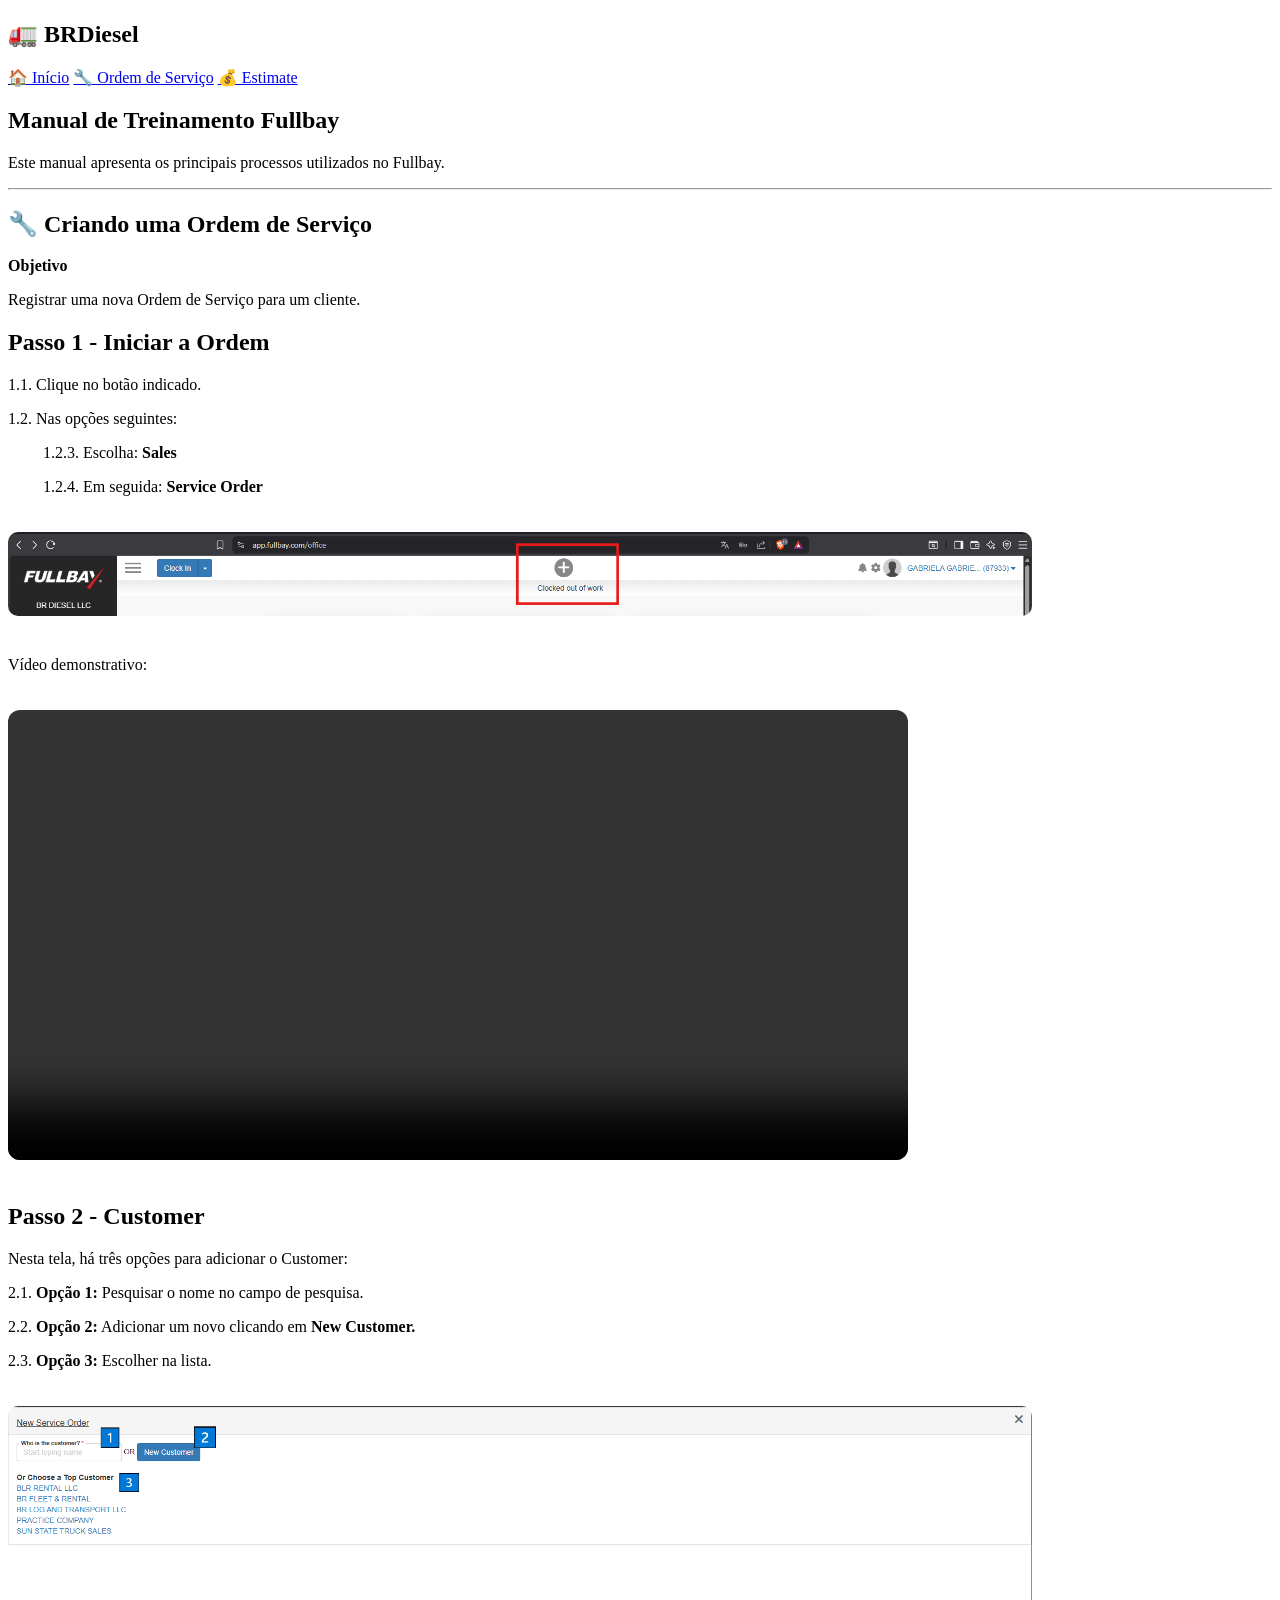
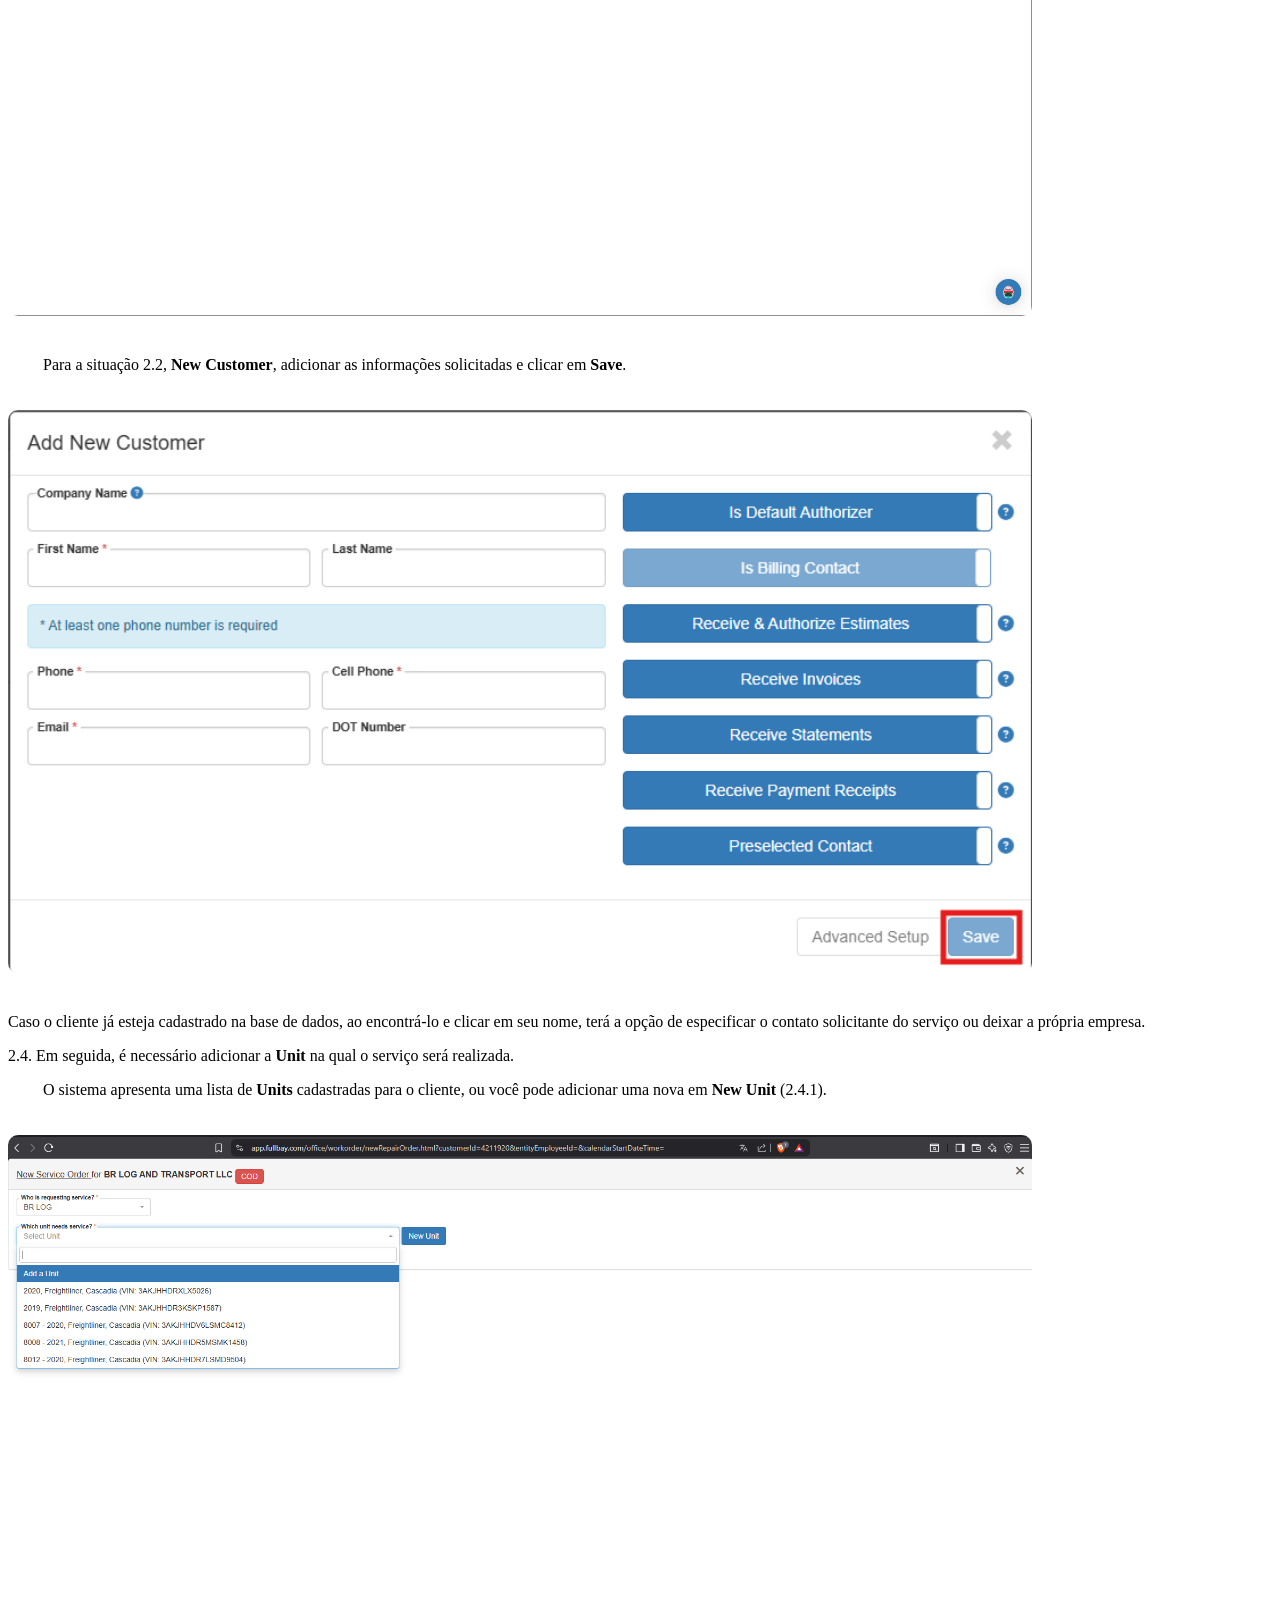
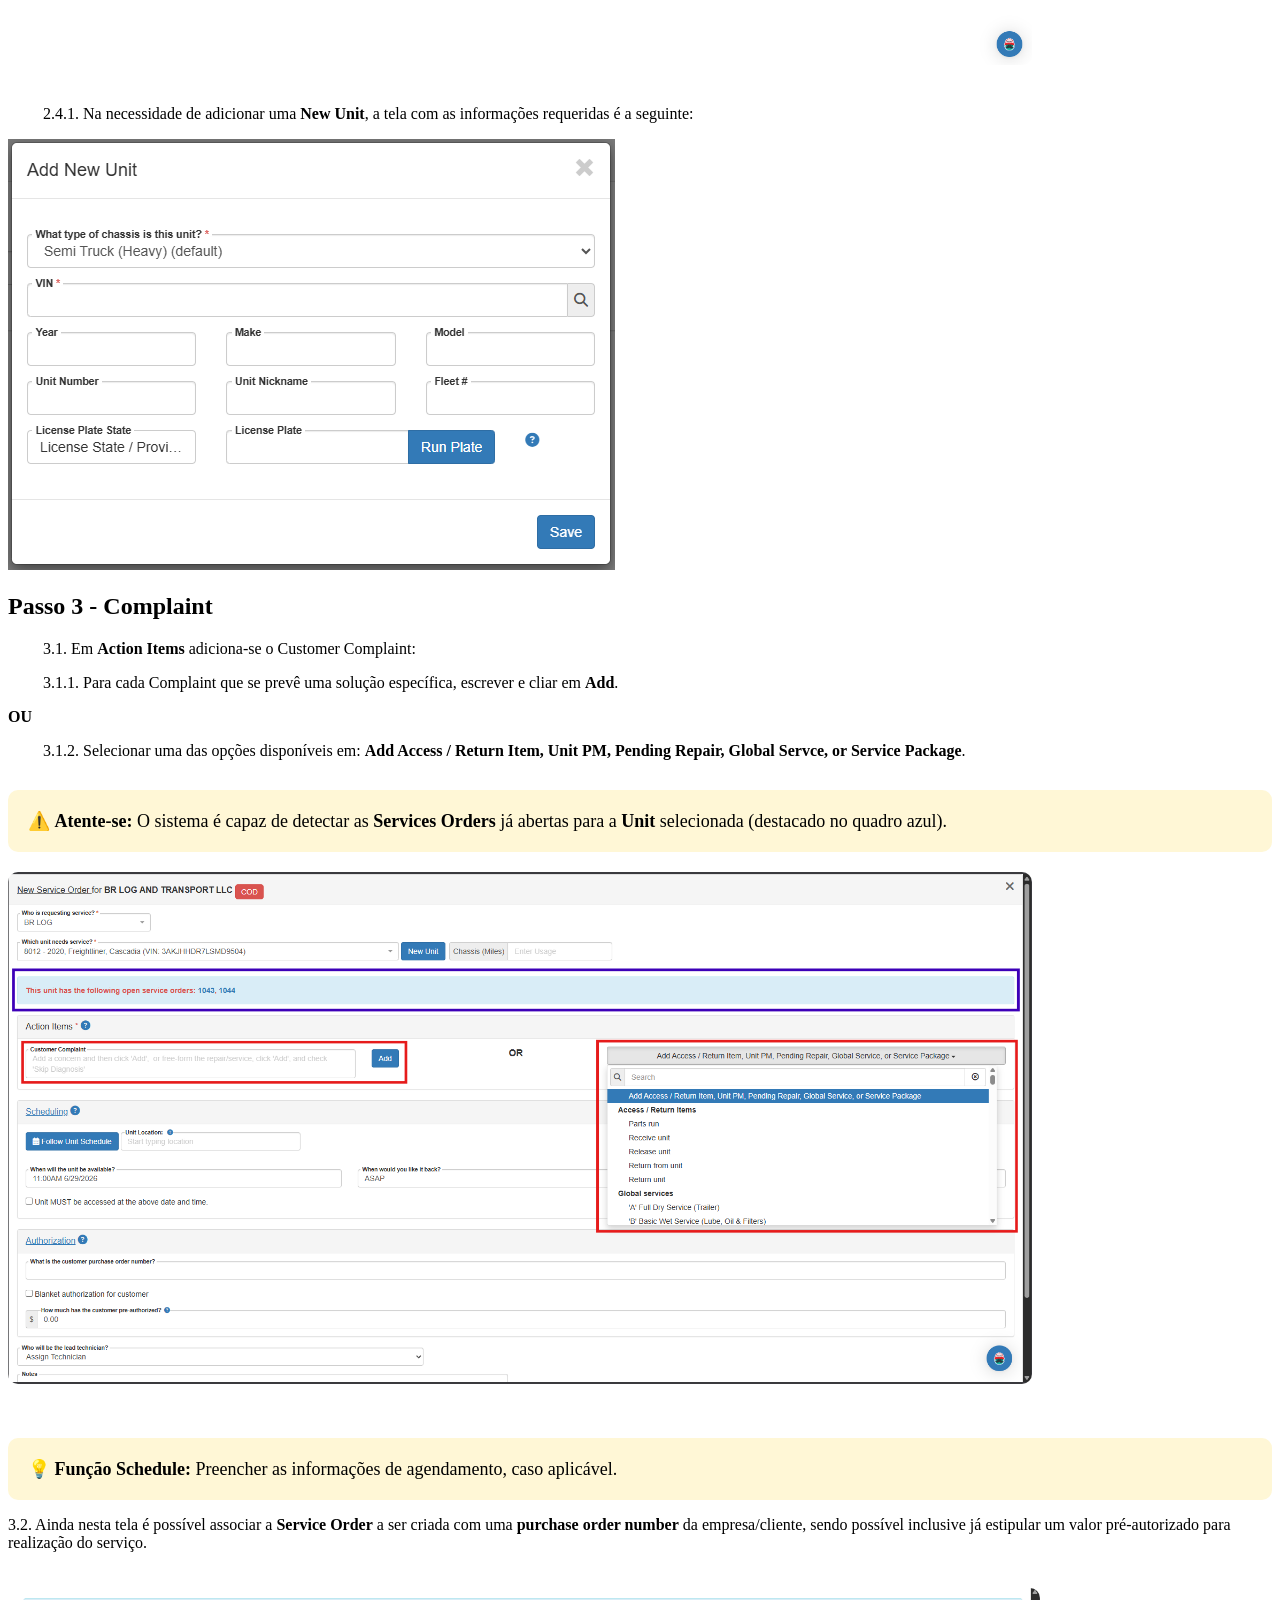
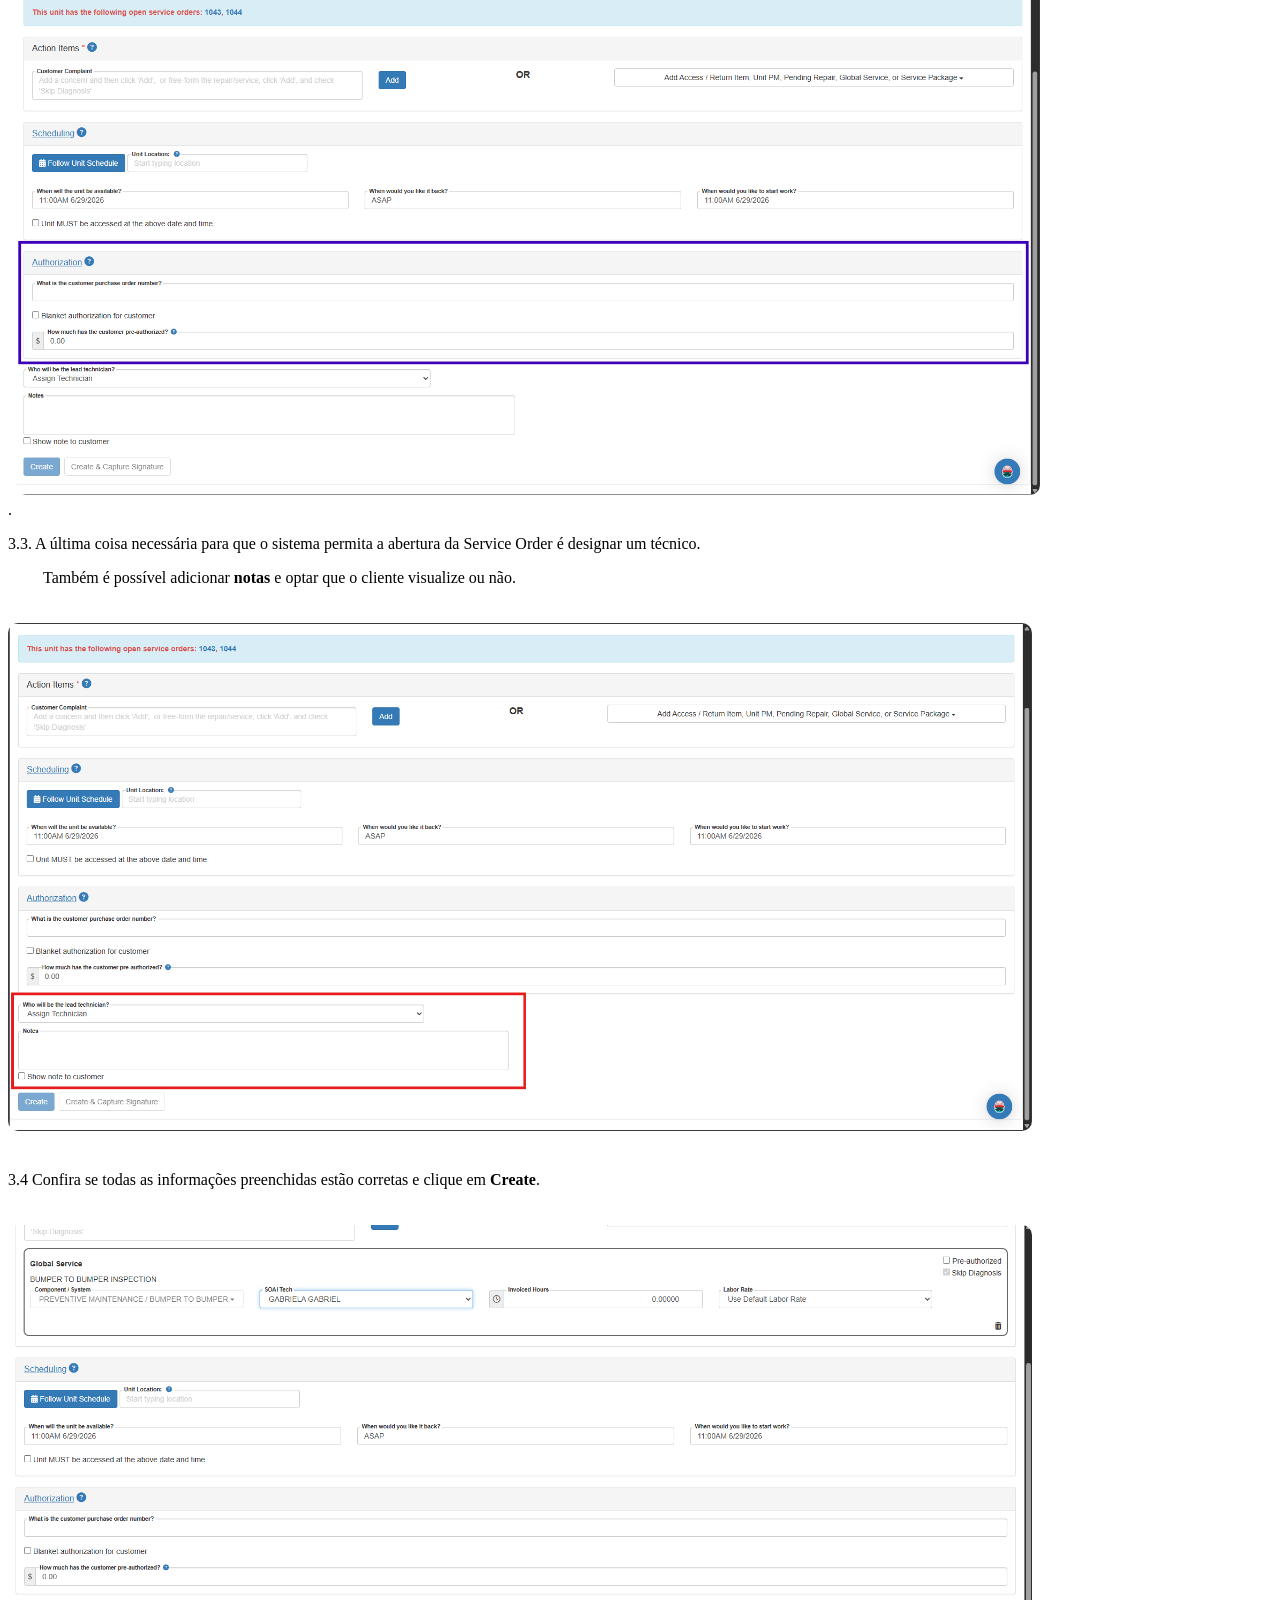
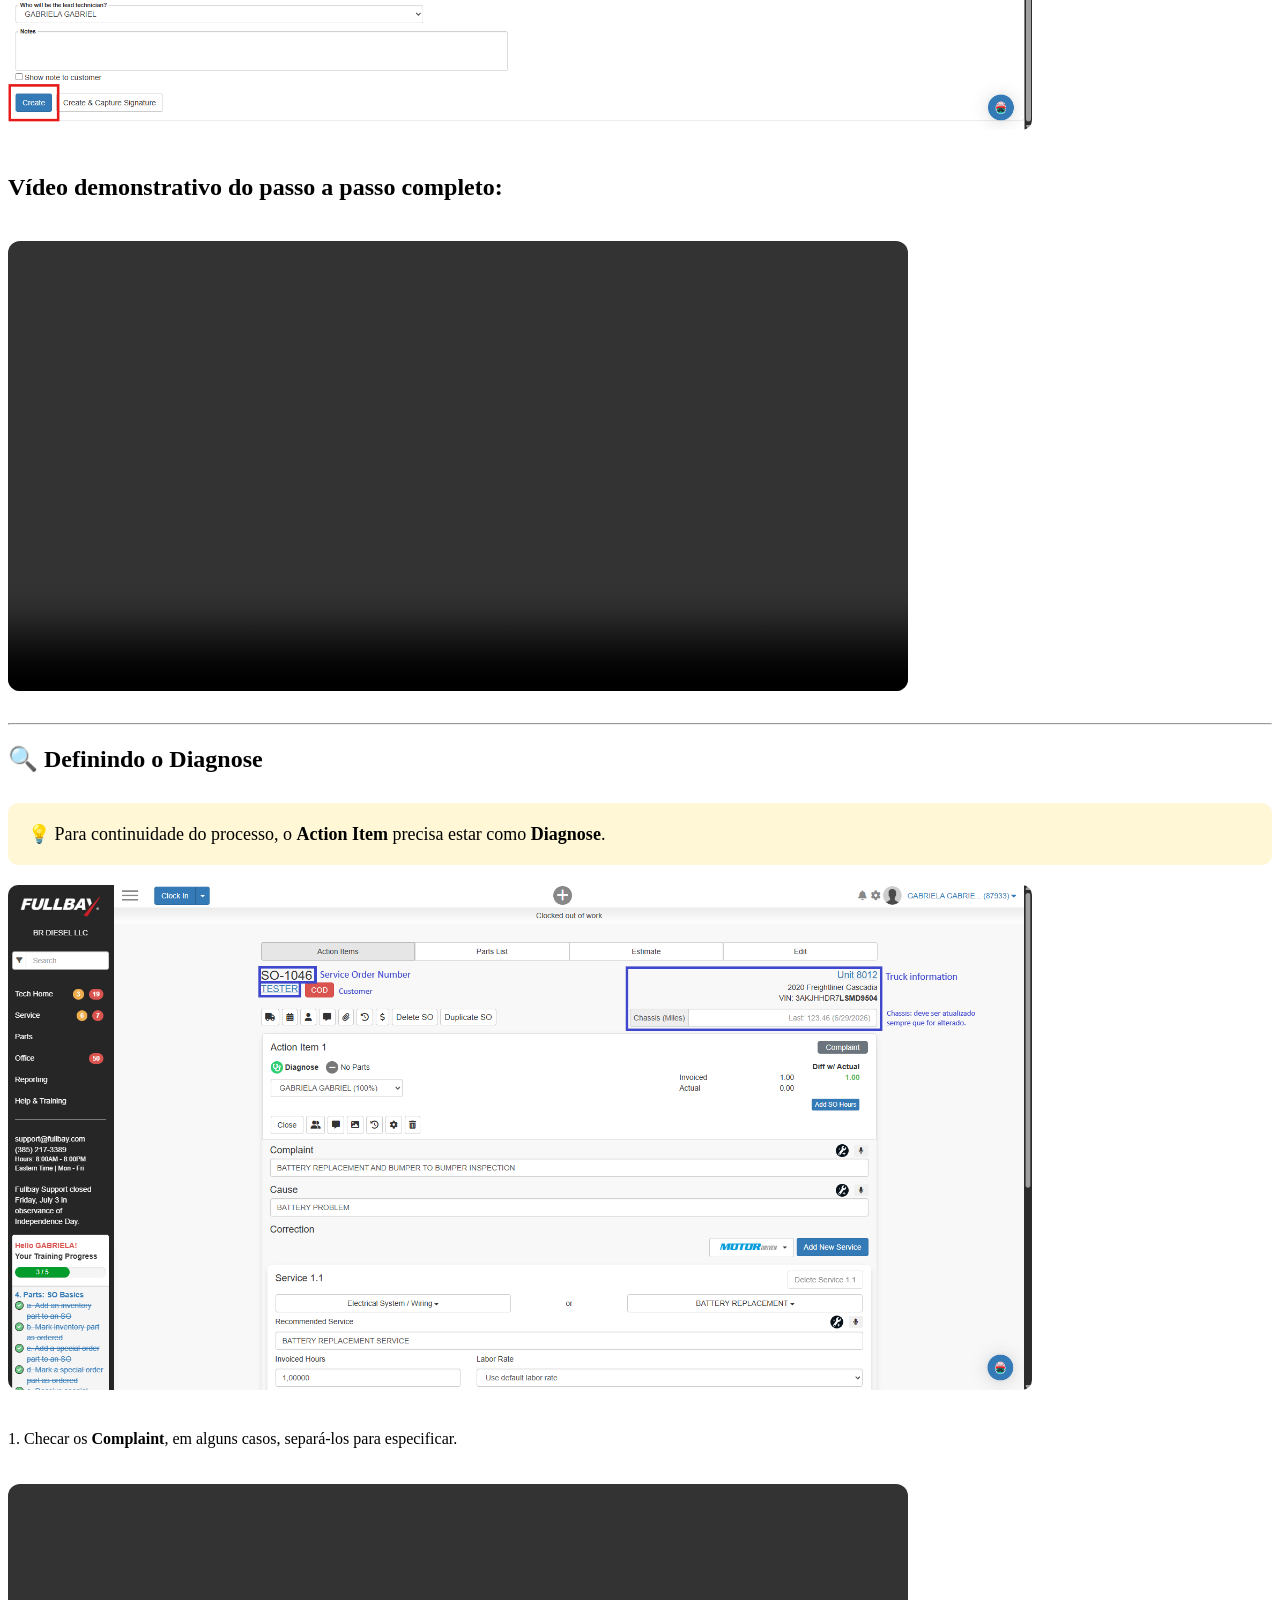
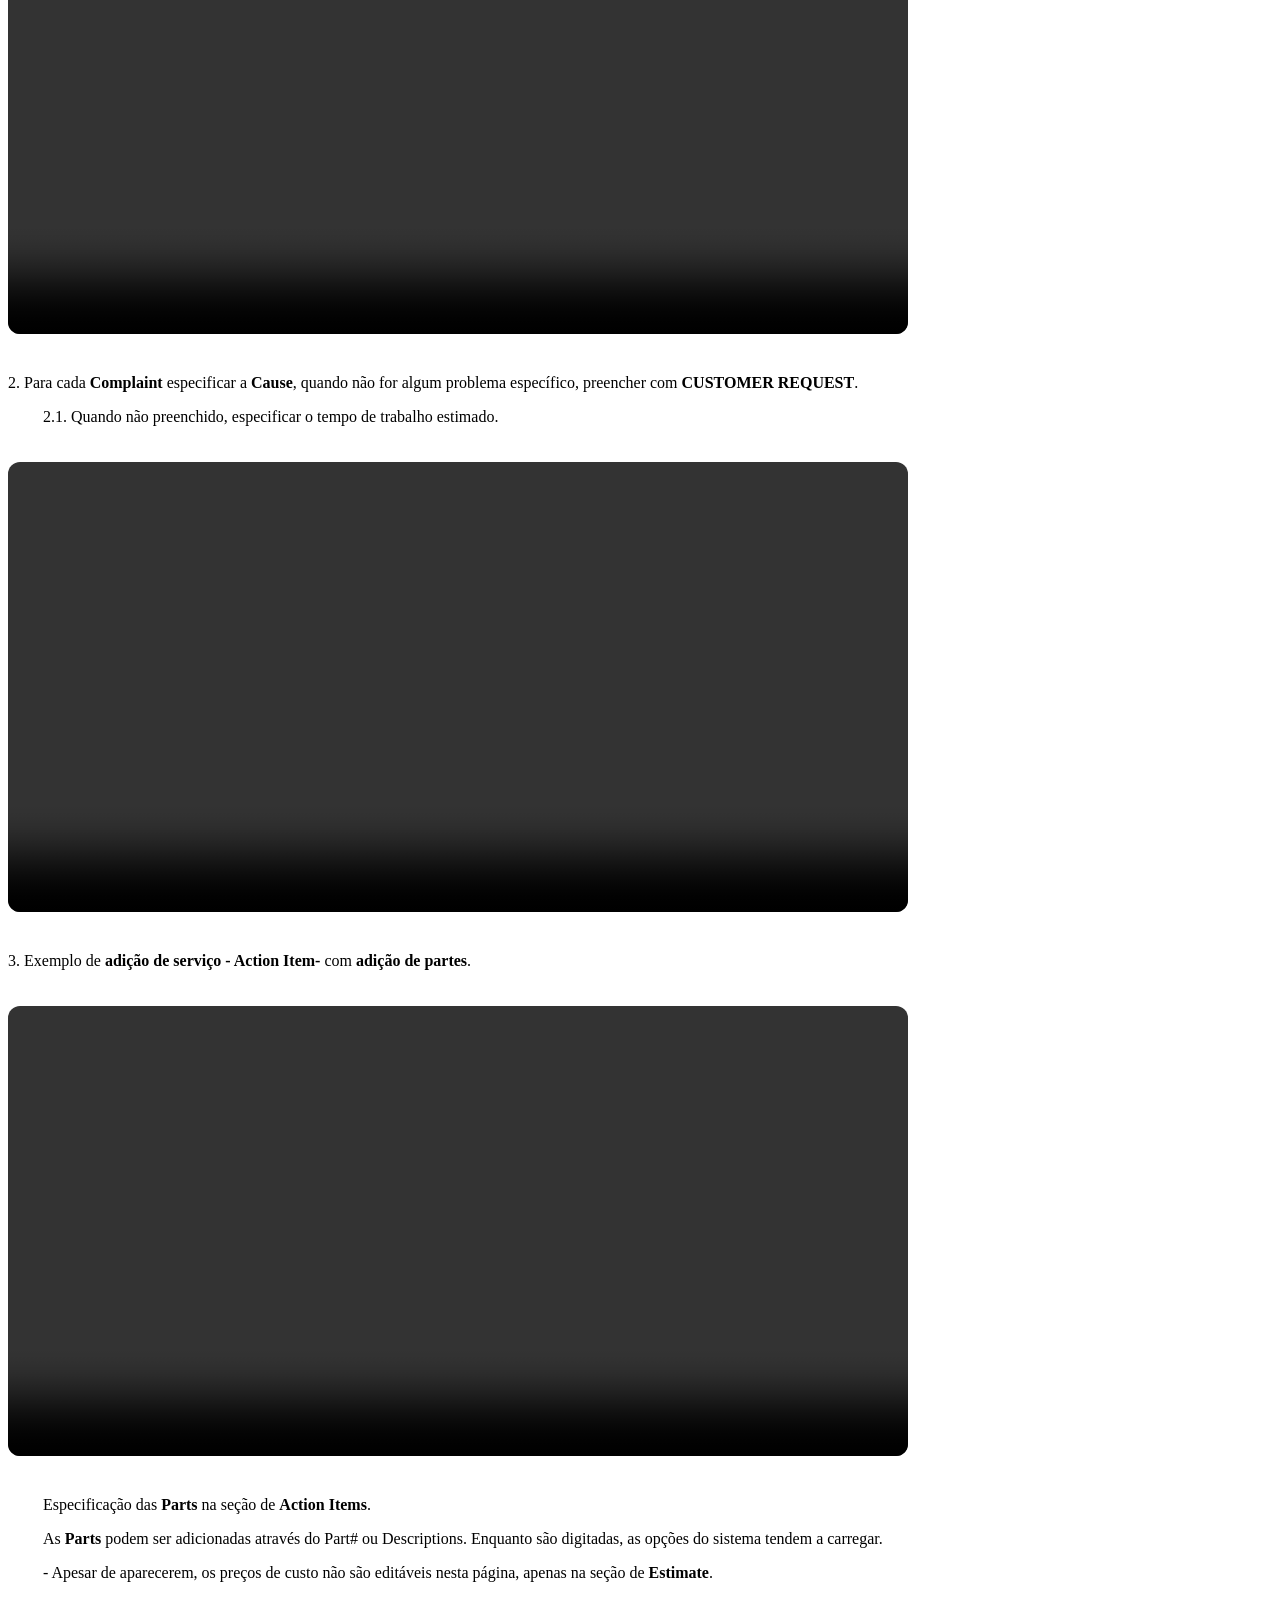
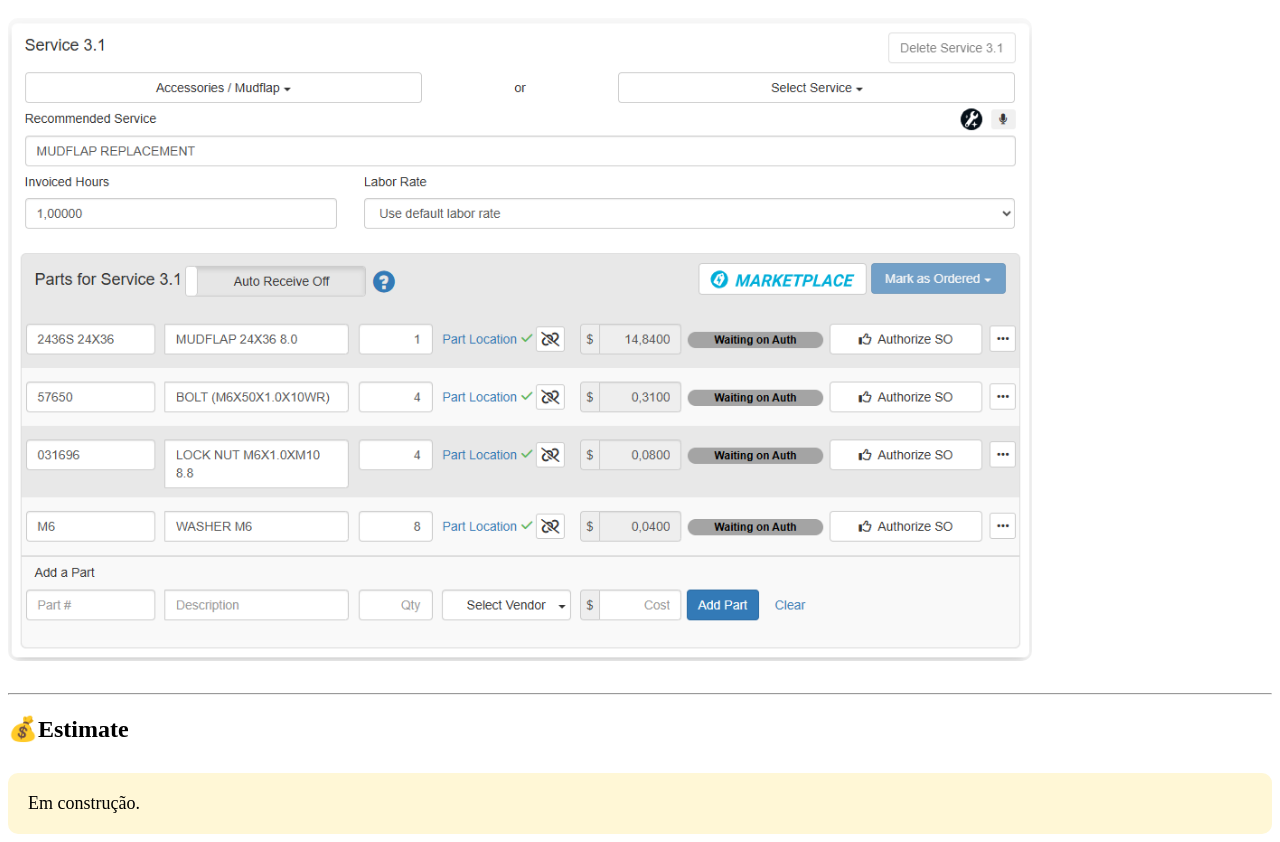
==== commit 0a7d51bf: "Update index.html" ====
--- a/index.html
+++ b/index.html
@@ -247,11 +247,11 @@
 <hr>
         <section id="estimate">
 
-            <h1>💰 Criando um Estimate</h1>
+            <h1>💰Estimate</h1>
 
             <div class="tip">
 
-                💡 
+                Em construção.
 
             </div>
 
